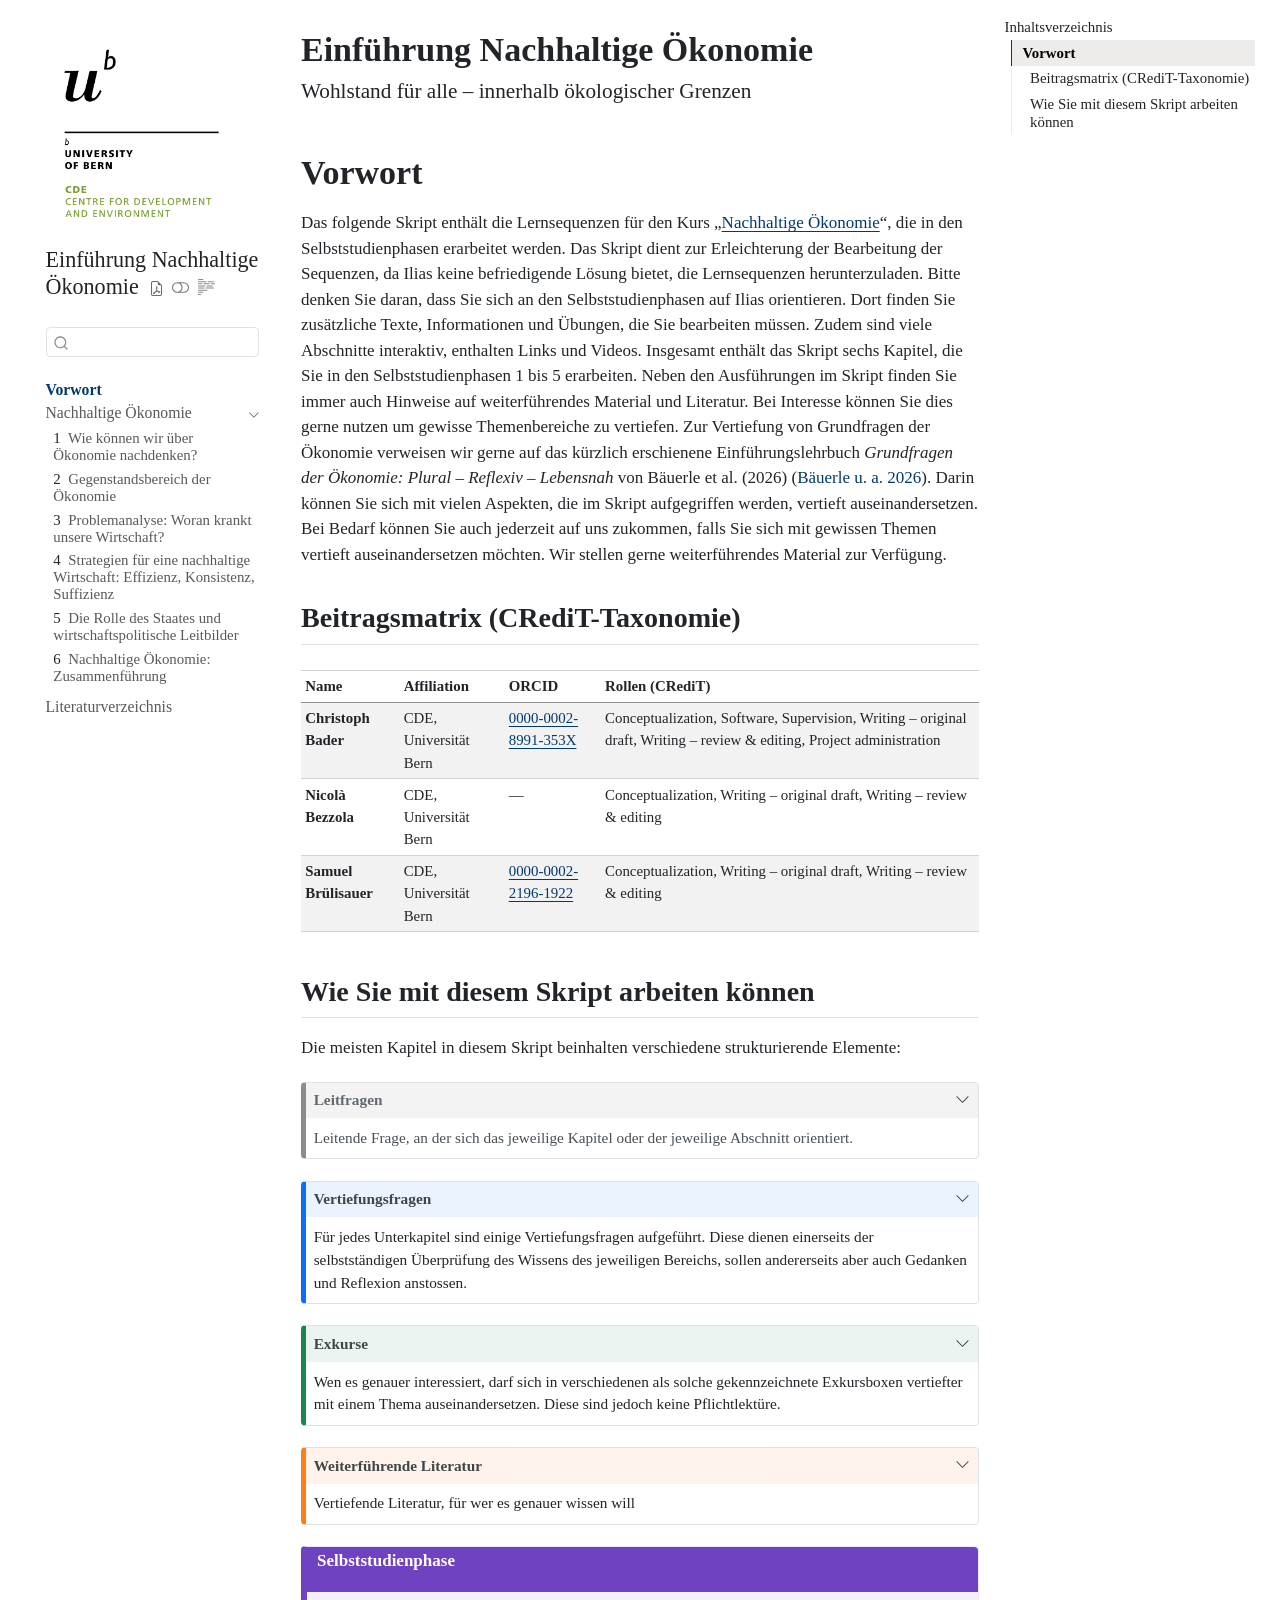
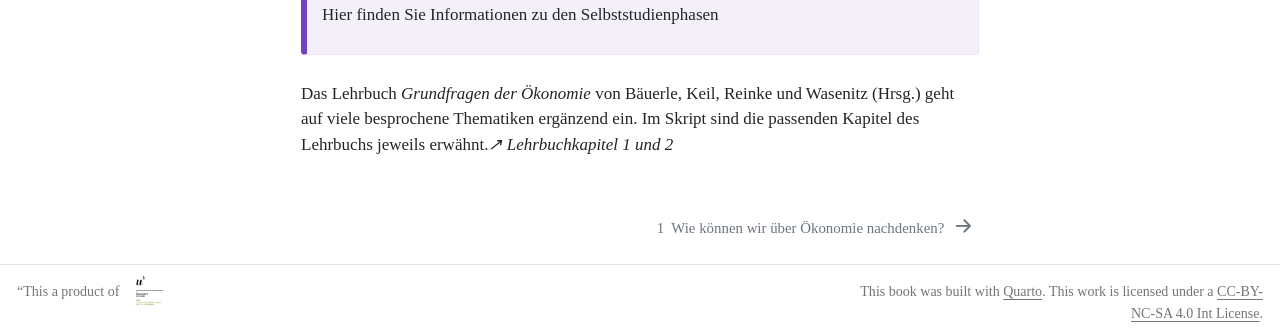
==== docs/index.html @ 86c4bbc0 "Initial" ====
<!DOCTYPE html>
<html xmlns="http://www.w3.org/1999/xhtml" lang="de" xml:lang="de"><head>

<meta charset="utf-8">
<meta name="generator" content="quarto-1.9.38">

<meta name="viewport" content="width=device-width, initial-scale=1.0, user-scalable=yes">


<title>Einführung Nachhaltige Ökonomie</title>
<style>
/* Default styles provided by pandoc.
** See https://pandoc.org/MANUAL.html#variables-for-html for config info.
*/
code{white-space: pre-wrap;}
span.smallcaps{font-variant: small-caps;}
div.columns{display: flex; gap: min(4vw, 1.5em);}
div.column{flex: auto; overflow-x: auto;}
div.hanging-indent{margin-left: 1.5em; text-indent: -1.5em;}
ul.task-list{list-style: none;}
ul.task-list li input[type="checkbox"] {
  width: 0.8em;
  margin: 0 0.8em 0.2em -1em; /* quarto-specific, see https://github.com/quarto-dev/quarto-cli/issues/4556 */ 
  vertical-align: middle;
}
/* CSS for citations */
div.csl-bib-body { }
div.csl-entry {
  clear: both;
}
.hanging-indent div.csl-entry {
  margin-left:2em;
  text-indent:-2em;
}
div.csl-left-margin {
  min-width:2em;
  float:left;
}
div.csl-right-inline {
  margin-left:2em;
  padding-left:1em;
}
div.csl-indent {
  margin-left: 2em;
}</style>


<script src="site_libs/quarto-nav/quarto-nav.js"></script>
<script src="site_libs/quarto-nav/headroom.min.js"></script>
<script src="site_libs/clipboard/clipboard.min.js"></script>
<script src="site_libs/quarto-search/autocomplete.umd.js"></script>
<script src="site_libs/quarto-search/fuse.min.js"></script>
<script src="site_libs/quarto-search/quarto-search.js"></script>
<meta name="quarto:offset" content="./">
<link href="./1_oekonomie-denken/1_intro.html" rel="next">
<link href="./images/cdelogo_e.png" rel="icon" type="image/png">
<script src="site_libs/quarto-html/quarto.js" type="module"></script>
<script src="site_libs/quarto-html/tabsets/tabsets.js" type="module"></script>
<script src="site_libs/quarto-html/popper.min.js"></script>
<script src="site_libs/quarto-html/tippy.umd.min.js"></script>
<script src="site_libs/quarto-html/anchor.min.js"></script>
<link href="site_libs/quarto-html/tippy.css" rel="stylesheet">
<link href="site_libs/quarto-html/quarto-syntax-highlighting-15634bcf2e68342d4ad2dfa704d543f6.css" rel="stylesheet" class="quarto-color-scheme" id="quarto-text-highlighting-styles">
<link href="site_libs/quarto-html/quarto-syntax-highlighting-dark-0a6b7249c26820e032cb0bd839ff02b1.css" rel="stylesheet" class="quarto-color-scheme quarto-color-alternate" id="quarto-text-highlighting-styles">
<link href="site_libs/quarto-html/quarto-syntax-highlighting-15634bcf2e68342d4ad2dfa704d543f6.css" rel="stylesheet" class="quarto-color-scheme-extra" id="quarto-text-highlighting-styles">
<script src="site_libs/bootstrap/bootstrap.min.js"></script>
<link href="site_libs/bootstrap/bootstrap-icons.css" rel="stylesheet">
<link href="site_libs/bootstrap/bootstrap-bd1453fb85cc1d86fb6d12350ad10201.min.css" rel="stylesheet" append-hash="true" class="quarto-color-scheme" id="quarto-bootstrap" data-mode="light">
<link href="site_libs/bootstrap/bootstrap-dark-e8282bee7637e0ceba70fdf198bf2ab0.min.css" rel="stylesheet" append-hash="true" class="quarto-color-scheme quarto-color-alternate" id="quarto-bootstrap" data-mode="dark">
<link href="site_libs/bootstrap/bootstrap-bd1453fb85cc1d86fb6d12350ad10201.min.css" rel="stylesheet" append-hash="true" class="quarto-color-scheme-extra" id="quarto-bootstrap" data-mode="light">
<script id="quarto-search-options" type="application/json">{
  "location": "sidebar",
  "copy-button": false,
  "collapse-after": 3,
  "panel-placement": "start",
  "type": "textbox",
  "limit": 50,
  "keyboard-shortcut": [
    "f",
    "/",
    "s"
  ],
  "show-item-context": false,
  "language": {
    "search-no-results-text": "Keine Treffer",
    "search-matching-documents-text": "Treffer",
    "search-copy-link-title": "Link in die Suche kopieren",
    "search-hide-matches-text": "Zusätzliche Treffer verbergen",
    "search-more-match-text": "weitere Treffer in diesem Dokument",
    "search-more-matches-text": "weitere Treffer in diesem Dokument",
    "search-clear-button-title": "Zurücksetzen",
    "search-text-placeholder": "",
    "search-detached-cancel-button-title": "Abbrechen",
    "search-submit-button-title": "Abschicken",
    "search-label": "Suchen"
  }
}</script>
<script src="site_libs/kePrint-0.0.1/kePrint.js"></script>

<link href="site_libs/lightable-0.0.1/lightable.css" rel="stylesheet">



<link rel="stylesheet" href="webex.css">
</head>

<body class="nav-sidebar floating quarto-light"><script id="quarto-html-before-body" type="application/javascript">
    const toggleBodyColorMode = (bsSheetEl) => {
      const mode = bsSheetEl.getAttribute("data-mode");
      const bodyEl = window.document.querySelector("body");
      if (mode === "dark") {
        bodyEl.classList.add("quarto-dark");
        bodyEl.classList.remove("quarto-light");
      } else {
        bodyEl.classList.add("quarto-light");
        bodyEl.classList.remove("quarto-dark");
      }
    }
    const toggleBodyColorPrimary = () => {
      const bsSheetEl = window.document.querySelector("link#quarto-bootstrap:not([rel=disabled-stylesheet])");
      if (bsSheetEl) {
        toggleBodyColorMode(bsSheetEl);
      }
    }
    const setColorSchemeToggle = (alternate) => {
      const toggles = window.document.querySelectorAll('.quarto-color-scheme-toggle');
      for (let i=0; i < toggles.length; i++) {
        const toggle = toggles[i];
        if (toggle) {
          if (alternate) {
            toggle.classList.add("alternate");
          } else {
            toggle.classList.remove("alternate");
          }
        }
      }
    };
    const toggleColorMode = (alternate) => {
      // Switch the stylesheets
      const primaryStylesheets = window.document.querySelectorAll('link.quarto-color-scheme:not(.quarto-color-alternate)');
      const alternateStylesheets = window.document.querySelectorAll('link.quarto-color-scheme.quarto-color-alternate');
      manageTransitions('#quarto-margin-sidebar .nav-link', false);
      if (alternate) {
        // note: dark is layered on light, we don't disable primary!
        enableStylesheet(alternateStylesheets);
        for (const sheetNode of alternateStylesheets) {
          if (sheetNode.id === "quarto-bootstrap") {
            toggleBodyColorMode(sheetNode);
          }
        }
      } else {
        disableStylesheet(alternateStylesheets);
        enableStylesheet(primaryStylesheets)
        toggleBodyColorPrimary();
      }
      manageTransitions('#quarto-margin-sidebar .nav-link', true);
      // Switch the toggles
      setColorSchemeToggle(alternate)
      // Hack to workaround the fact that safari doesn't
      // properly recolor the scrollbar when toggling (#1455)
      if (navigator.userAgent.indexOf('Safari') > 0 && navigator.userAgent.indexOf('Chrome') == -1) {
        manageTransitions("body", false);
        window.scrollTo(0, 1);
        setTimeout(() => {
          window.scrollTo(0, 0);
          manageTransitions("body", true);
        }, 40);
      }
    }
    const disableStylesheet = (stylesheets) => {
      for (let i=0; i < stylesheets.length; i++) {
        const stylesheet = stylesheets[i];
        stylesheet.rel = 'disabled-stylesheet';
      }
    }
    const enableStylesheet = (stylesheets) => {
      for (let i=0; i < stylesheets.length; i++) {
        const stylesheet = stylesheets[i];
        if(stylesheet.rel !== 'stylesheet') { // for Chrome, which will still FOUC without this check
          stylesheet.rel = 'stylesheet';
        }
      }
    }
    const manageTransitions = (selector, allowTransitions) => {
      const els = window.document.querySelectorAll(selector);
      for (let i=0; i < els.length; i++) {
        const el = els[i];
        if (allowTransitions) {
          el.classList.remove('notransition');
        } else {
          el.classList.add('notransition');
        }
      }
    }
    const isFileUrl = () => {
      return window.location.protocol === 'file:';
    }
    const hasAlternateSentinel = () => {
      let styleSentinel = getColorSchemeSentinel();
      if (styleSentinel !== null) {
        return styleSentinel === "alternate";
      } else {
        return false;
      }
    }
    const setStyleSentinel = (alternate) => {
      const value = alternate ? "alternate" : "default";
      if (!isFileUrl()) {
        window.localStorage.setItem("quarto-color-scheme", value);
      } else {
        localAlternateSentinel = value;
      }
    }
    const getColorSchemeSentinel = () => {
      if (!isFileUrl()) {
        const storageValue = window.localStorage.getItem("quarto-color-scheme");
        return storageValue != null ? storageValue : localAlternateSentinel;
      } else {
        return localAlternateSentinel;
      }
    }
    const toggleGiscusIfUsed = (isAlternate, darkModeDefault) => {
      const baseTheme = document.querySelector('#giscus-base-theme')?.value ?? 'light';
      const alternateTheme = document.querySelector('#giscus-alt-theme')?.value ?? 'dark';
      let newTheme = '';
      if(authorPrefersDark) {
        newTheme = isAlternate ? baseTheme : alternateTheme;
      } else {
        newTheme = isAlternate ? alternateTheme : baseTheme;
      }
      const changeGiscusTheme = () => {
        // From: https://github.com/giscus/giscus/issues/336
        const sendMessage = (message) => {
          const iframe = document.querySelector('iframe.giscus-frame');
          if (!iframe) return;
          iframe.contentWindow.postMessage({ giscus: message }, 'https://giscus.app');
        }
        sendMessage({
          setConfig: {
            theme: newTheme
          }
        });
      }
      const isGiscussLoaded = window.document.querySelector('iframe.giscus-frame') !== null;
      if (isGiscussLoaded) {
        changeGiscusTheme();
      }
    };
    const authorPrefersDark = false;
    const darkModeDefault = authorPrefersDark;
      document.querySelector('link#quarto-text-highlighting-styles.quarto-color-scheme-extra').rel = 'disabled-stylesheet';
      document.querySelector('link#quarto-bootstrap.quarto-color-scheme-extra').rel = 'disabled-stylesheet';
    let localAlternateSentinel = darkModeDefault ? 'alternate' : 'default';
    // Dark / light mode switch
    window.quartoToggleColorScheme = () => {
      // Read the current dark / light value
      let toAlternate = !hasAlternateSentinel();
      toggleColorMode(toAlternate);
      setStyleSentinel(toAlternate);
      toggleGiscusIfUsed(toAlternate, darkModeDefault);
      window.dispatchEvent(new Event('resize'));
    };
    // Switch to dark mode if need be
    if (hasAlternateSentinel()) {
      toggleColorMode(true);
    } else {
      toggleColorMode(false);
    }
  </script>

<div id="quarto-search-results"></div>
  <header id="quarto-header" class="headroom fixed-top">
  <nav class="quarto-secondary-nav">
    <div class="container-fluid d-flex">
      <button type="button" class="quarto-btn-toggle btn" data-bs-toggle="collapse" role="button" data-bs-target=".quarto-sidebar-collapse-item" aria-controls="quarto-sidebar" aria-expanded="false" aria-label="Seitenleiste umschalten" onclick="if (window.quartoToggleHeadroom) { window.quartoToggleHeadroom(); }">
        <i class="bi bi-layout-text-sidebar-reverse"></i>
      </button>
        <nav class="quarto-page-breadcrumbs" aria-label="breadcrumb"><ol class="breadcrumb"><li class="breadcrumb-item"><a href="./index.html">Vorwort</a></li></ol></nav>
        <a class="flex-grow-1" role="navigation" data-bs-toggle="collapse" data-bs-target=".quarto-sidebar-collapse-item" aria-controls="quarto-sidebar" aria-expanded="false" aria-label="Seitenleiste umschalten" onclick="if (window.quartoToggleHeadroom) { window.quartoToggleHeadroom(); }">      
        </a>
      <button type="button" class="btn quarto-search-button" aria-label="Suchen" onclick="window.quartoOpenSearch();">
        <i class="bi bi-search"></i>
      </button>
    </div>
  </nav>
</header>
<!-- content -->
<div id="quarto-content" class="quarto-container page-columns page-rows-contents page-layout-article">
<!-- sidebar -->
  <nav id="quarto-sidebar" class="sidebar collapse collapse-horizontal quarto-sidebar-collapse-item sidebar-navigation floating overflow-auto">
    <div class="pt-lg-2 mt-2 text-left sidebar-header sidebar-header-stacked">
      <a href="./index.html" class="sidebar-logo-link">
      <img src="./images/cdelogo_e.png" alt="" class="sidebar-logo light-content py-0 d-lg-inline d-none">
      <img src="./images/cdelogo_e.png" alt="" class="sidebar-logo dark-content py-0 d-lg-inline d-none">
      </a>
    <div class="sidebar-title mb-0 py-0">
      <a href="./">Einführung Nachhaltige Ökonomie</a> 
        <div class="sidebar-tools-main tools-wide">
    <a href="https://github.com/CDEteaching/Nachhaltig-Wirtschaften/blob/main/pdf/NachhaltigWirtschaften.pdf" title="Kursskript (PDF)" class="quarto-navigation-tool px-1" aria-label="Kursskript (PDF)"><i class="bi bi-file-earmark-pdf"></i></a>
  <a href="" class="quarto-color-scheme-toggle quarto-navigation-tool  px-1" onclick="window.quartoToggleColorScheme(); return false;" title="Dunkelmodus umschalten"><i class="bi"></i></a>
  <a href="" class="quarto-reader-toggle quarto-navigation-tool px-1" onclick="window.quartoToggleReader(); return false;" title="Lesemodus umschalten">
  <div class="quarto-reader-toggle-btn">
  <i class="bi"></i>
  </div>
</a>
</div>
    </div>
      </div>
        <div class="mt-2 flex-shrink-0 align-items-center">
        <div class="sidebar-search">
        <div id="quarto-search" class="" title="Suchen"></div>
        </div>
        </div>
    <div class="sidebar-menu-container"> 
    <ul class="list-unstyled mt-1">
        <li class="sidebar-item">
  <div class="sidebar-item-container"> 
  <a href="./index.html" class="sidebar-item-text sidebar-link active">
 <span class="menu-text">Vorwort</span></a>
  </div>
</li>
        <li class="sidebar-item sidebar-item-section">
      <div class="sidebar-item-container"> 
            <a class="sidebar-item-text sidebar-link text-start" data-bs-toggle="collapse" data-bs-target="#quarto-sidebar-section-1" role="navigation" aria-expanded="true">
 <span class="menu-text">Nachhaltige Ökonomie</span></a>
          <a class="sidebar-item-toggle text-start" data-bs-toggle="collapse" data-bs-target="#quarto-sidebar-section-1" role="navigation" aria-expanded="true" aria-label="Abschnitt umschalten">
            <i class="bi bi-chevron-right ms-2"></i>
          </a> 
      </div>
      <ul id="quarto-sidebar-section-1" class="collapse list-unstyled sidebar-section depth1 show">  
          <li class="sidebar-item">
  <div class="sidebar-item-container"> 
  <a href="./1_oekonomie-denken/1_intro.html" class="sidebar-item-text sidebar-link">
 <span class="menu-text"><span class="chapter-number">1</span>&nbsp; <span class="chapter-title">Wie können wir über Ökonomie nachdenken?</span></span></a>
  </div>
</li>
          <li class="sidebar-item">
  <div class="sidebar-item-container"> 
  <a href="./2_gegenstandsbereich/2_intro.html" class="sidebar-item-text sidebar-link">
 <span class="menu-text"><span class="chapter-number">2</span>&nbsp; <span class="chapter-title">Gegenstandsbereich der Ökonomie</span></span></a>
  </div>
</li>
          <li class="sidebar-item">
  <div class="sidebar-item-container"> 
  <a href="./3_problemanalyse/3_intro.html" class="sidebar-item-text sidebar-link">
 <span class="menu-text"><span class="chapter-number">3</span>&nbsp; <span class="chapter-title">Problemanalyse: Woran krankt unsere Wirtschaft?</span></span></a>
  </div>
</li>
          <li class="sidebar-item">
  <div class="sidebar-item-container"> 
  <a href="./4_strategien/4_intro.html" class="sidebar-item-text sidebar-link">
 <span class="menu-text"><span class="chapter-number">4</span>&nbsp; <span class="chapter-title">Strategien für eine nachhaltige Wirtschaft: Effizienz, Konsistenz, Suffizienz</span></span></a>
  </div>
</li>
          <li class="sidebar-item">
  <div class="sidebar-item-container"> 
  <a href="./5_staat-leitbilder/5_intro.html" class="sidebar-item-text sidebar-link">
 <span class="menu-text"><span class="chapter-number">5</span>&nbsp; <span class="chapter-title">Die Rolle des Staates und wirtschaftspolitische Leitbilder</span></span></a>
  </div>
</li>
          <li class="sidebar-item">
  <div class="sidebar-item-container"> 
  <a href="./6_zusammenfuehrung/6_intro.html" class="sidebar-item-text sidebar-link">
 <span class="menu-text"><span class="chapter-number">6</span>&nbsp; <span class="chapter-title">Nachhaltige Ökonomie: Zusammenführung</span></span></a>
  </div>
</li>
      </ul>
  </li>
        <li class="sidebar-item">
  <div class="sidebar-item-container"> 
  <a href="./references.html" class="sidebar-item-text sidebar-link">
 <span class="menu-text">Literaturverzeichnis</span></a>
  </div>
</li>
    </ul>
    </div>
</nav>
<div id="quarto-sidebar-glass" class="quarto-sidebar-collapse-item" data-bs-toggle="collapse" data-bs-target=".quarto-sidebar-collapse-item"></div>
<!-- margin-sidebar -->
    <div id="quarto-margin-sidebar" class="sidebar margin-sidebar">
        <nav id="TOC" role="doc-toc" class="toc-active">
    <h2 id="toc-title">Inhaltsverzeichnis</h2>
   
  <ul>
  <li><a href="#vorwort" id="toc-vorwort" class="nav-link active" data-scroll-target="#vorwort">Vorwort</a>
  <ul class="collapse">
  <li><a href="#beitragsmatrix-credit-taxonomie" id="toc-beitragsmatrix-credit-taxonomie" class="nav-link" data-scroll-target="#beitragsmatrix-credit-taxonomie">Beitragsmatrix (CRediT-Taxonomie)</a></li>
  <li><a href="#wie-sie-mit-diesem-skript-arbeiten-können" id="toc-wie-sie-mit-diesem-skript-arbeiten-können" class="nav-link" data-scroll-target="#wie-sie-mit-diesem-skript-arbeiten-können">Wie Sie mit diesem Skript arbeiten können</a></li>
  </ul></li>
  </ul>
</nav>
    </div>
<!-- main -->
<main class="content" id="quarto-document-content">


<header id="title-block-header" class="quarto-title-block default">
<div class="quarto-title">
<h1 class="title">Einführung Nachhaltige Ökonomie</h1>
<p class="subtitle lead">Wohlstand für alle – innerhalb ökologischer Grenzen</p>
</div>



<div class="quarto-title-meta">

    
  
    
  </div>
  


</header>


<section id="vorwort" class="level1 unnumbered">
<h1 class="unnumbered">Vorwort</h1>
<p>Das folgende Skript enthält die Lernsequenzen für den Kurs „<a href="https://ilias.unibe.ch/go/crs/3443640">Nachhaltige Ökonomie</a>“, die in den Selbststudienphasen erarbeitet werden. Das Skript dient zur Erleichterung der Bearbeitung der Sequenzen, da Ilias keine befriedigende Lösung bietet, die Lernsequenzen herunterzuladen. Bitte denken Sie daran, dass Sie sich an den Selbststudienphasen auf Ilias orientieren. Dort finden Sie zusätzliche Texte, Informationen und Übungen, die Sie bearbeiten müssen. Zudem sind viele Abschnitte interaktiv, enthalten Links und Videos. Insgesamt enthält das Skript sechs Kapitel, die Sie in den Selbststudienphasen 1 bis 5 erarbeiten. Neben den Ausführungen im Skript finden Sie immer auch Hinweise auf weiterführendes Material und Literatur. Bei Interesse können Sie dies gerne nutzen um gewisse Themenbereiche zu vertiefen. Zur Vertiefung von Grundfragen der Ökonomie verweisen wir gerne auf das kürzlich erschienene Einführungslehrbuch <em>Grundfragen der Ökonomie: Plural – Reflexiv – Lebensnah</em> von Bäuerle et al.&nbsp;(2026) <span class="citation" data-cites="bauerleGrundfragenOkonomie2026">(<a href="references.html#ref-bauerleGrundfragenOkonomie2026" role="doc-biblioref">Bäuerle u.&nbsp;a. 2026</a>)</span>. Darin können Sie sich mit vielen Aspekten, die im Skript aufgegriffen werden, vertieft auseinandersetzen. Bei Bedarf können Sie auch jederzeit auf uns zukommen, falls Sie sich mit gewissen Themen vertieft auseinandersetzen möchten. Wir stellen gerne weiterführendes Material zur Verfügung.</p>
<section id="beitragsmatrix-credit-taxonomie" class="level2 unnumbered">
<h2 class="unnumbered anchored" data-anchor-id="beitragsmatrix-credit-taxonomie">Beitragsmatrix (CRediT-Taxonomie)</h2>
<div class="cell">
<div class="cell-output-display">
<table class="table table-striped table-hover table-condensed caption-top table-sm small">
<thead>
<tr class="header">
<th data-quarto-table-cell-role="th" style="text-align: left; font-weight: bold;">Name</th>
<th data-quarto-table-cell-role="th" style="text-align: left; font-weight: bold;">Affiliation</th>
<th data-quarto-table-cell-role="th" style="text-align: left; font-weight: bold;">ORCID</th>
<th data-quarto-table-cell-role="th" style="text-align: left; font-weight: bold;">Rollen (CRediT)</th>
</tr>
</thead>
<tbody>
<tr class="odd">
<td style="text-align: left; width: NA; font-weight: bold;">Christoph Bader</td>
<td style="text-align: left;">CDE, Universität Bern</td>
<td style="text-align: left;"><a href="https://orcid.org/0000-0002-8991-353X" target="_blank">0000-0002-8991-353X</a></td>
<td style="text-align: left; width: NA;">Conceptualization, Software, Supervision, Writing – original draft, Writing – review &amp; editing, Project administration</td>
</tr>
<tr class="even">
<td style="text-align: left; width: NA; font-weight: bold;">Nicolà Bezzola</td>
<td style="text-align: left;">CDE, Universität Bern</td>
<td style="text-align: left;">—</td>
<td style="text-align: left; width: NA;">Conceptualization, Writing – original draft, Writing – review &amp; editing</td>
</tr>
<tr class="odd">
<td style="text-align: left; width: NA; font-weight: bold;">Samuel Brülisauer</td>
<td style="text-align: left;">CDE, Universität Bern</td>
<td style="text-align: left;"><a href="https://orcid.org/0000-0002-2196-1922" target="_blank">0000-0002-2196-1922</a></td>
<td style="text-align: left; width: NA;">Conceptualization, Writing – original draft, Writing – review &amp; editing</td>
</tr>
</tbody>
</table>
</div>
</div>
</section>
<section id="wie-sie-mit-diesem-skript-arbeiten-können" class="level2">
<h2 class="anchored" data-anchor-id="wie-sie-mit-diesem-skript-arbeiten-können">Wie Sie mit diesem Skript arbeiten können</h2>
<p>Die meisten Kapitel in diesem Skript beinhalten verschiedene strukturierende Elemente:</p>
<div class="leitfrage callout callout-style-default callout-note no-icon callout-titled">
<div class="callout-header d-flex align-content-center" data-bs-toggle="collapse" data-bs-target=".callout-1-contents" aria-controls="callout-1" aria-expanded="true" aria-label="Toggle callout">
<div class="callout-icon-container">
<i class="callout-icon no-icon"></i>
</div>
<div class="callout-title-container flex-fill">
<span class="screen-reader-only">Hinweis</span>Leitfragen
</div>
<div class="callout-btn-toggle d-inline-block border-0 py-1 ps-1 pe-0 float-end"><i class="callout-toggle"></i></div>
</div>
<div id="callout-1" class="callout-1-contents callout-collapse collapse show">
<div class="callout-body-container callout-body">
<p>Leitende Frage, an der sich das jeweilige Kapitel oder der jeweilige Abschnitt orientiert.</p>
</div>
</div>
</div>
<div class="callout callout-style-default callout-note no-icon callout-titled">
<div class="callout-header d-flex align-content-center" data-bs-toggle="collapse" data-bs-target=".callout-2-contents" aria-controls="callout-2" aria-expanded="true" aria-label="Toggle callout">
<div class="callout-icon-container">
<i class="callout-icon no-icon"></i>
</div>
<div class="callout-title-container flex-fill">
<span class="screen-reader-only">Hinweis</span>Vertiefungsfragen
</div>
<div class="callout-btn-toggle d-inline-block border-0 py-1 ps-1 pe-0 float-end"><i class="callout-toggle"></i></div>
</div>
<div id="callout-2" class="callout-2-contents callout-collapse collapse show">
<div class="callout-body-container callout-body">
<p>Für jedes Unterkapitel sind einige Vertiefungsfragen aufgeführt. Diese dienen einerseits der selbstständigen Überprüfung des Wissens des jeweiligen Bereichs, sollen andererseits aber auch Gedanken und Reflexion anstossen.</p>
</div>
</div>
</div>
<div class="callout callout-style-default callout-tip no-icon callout-titled">
<div class="callout-header d-flex align-content-center" data-bs-toggle="collapse" data-bs-target=".callout-3-contents" aria-controls="callout-3" aria-expanded="true" aria-label="Toggle callout">
<div class="callout-icon-container">
<i class="callout-icon no-icon"></i>
</div>
<div class="callout-title-container flex-fill">
<span class="screen-reader-only">Tipp</span>Exkurse
</div>
<div class="callout-btn-toggle d-inline-block border-0 py-1 ps-1 pe-0 float-end"><i class="callout-toggle"></i></div>
</div>
<div id="callout-3" class="callout-3-contents callout-collapse collapse show">
<div class="callout-body-container callout-body">
<p>Wen es genauer interessiert, darf sich in verschiedenen als solche gekennzeichnete Exkursboxen vertiefter mit einem Thema auseinandersetzen. Diese sind jedoch keine Pflichtlektüre.</p>
</div>
</div>
</div>
<div class="callout callout-style-default callout-caution no-icon callout-titled">
<div class="callout-header d-flex align-content-center" data-bs-toggle="collapse" data-bs-target=".callout-4-contents" aria-controls="callout-4" aria-expanded="true" aria-label="Toggle callout">
<div class="callout-icon-container">
<i class="callout-icon no-icon"></i>
</div>
<div class="callout-title-container flex-fill">
<span class="screen-reader-only">Vorsicht</span>Weiterführende Literatur
</div>
<div class="callout-btn-toggle d-inline-block border-0 py-1 ps-1 pe-0 float-end"><i class="callout-toggle"></i></div>
</div>
<div id="callout-4" class="callout-4-contents callout-collapse collapse show">
<div class="callout-body-container callout-body">
<p>Vertiefende Literatur, für wer es genauer wissen will</p>
</div>
</div>
</div>
<div class="selbststudienphase">
<div class="selbststudienphase-header">
<p>Selbststudienphase</p>
</div>
<div class="selbststudienphase-body">
<p>Hier finden Sie Informationen zu den Selbststudienphasen</p>
</div>
</div>
<p>Das Lehrbuch <em>Grundfragen der Ökonomie</em> von Bäuerle, Keil, Reinke und Wasenitz (Hrsg.) geht auf viele besprochene Thematiken ergänzend ein. Im Skript sind die passenden Kapitel des Lehrbuchs jeweils erwähnt.<em>↗ Lehrbuchkapitel 1 und 2</em></p>


<div id="refs" class="references csl-bib-body hanging-indent" role="list" style="display: none">
<div id="ref-bauerleGrundfragenOkonomie2026" class="csl-entry" role="listitem">
Bäuerle, Lukas, Anna Katharina Keil, Rouven Reinke, und Stella Wasenitz, Hrsg. 2026. <em>Grundfragen Der <span>Ökonomie</span></em>. 1. Auflage. Schäffer-Poeschel Verlag.
</div>
</div>
</section>
</section>

</main> <!-- /main -->
<script>



/* definition of content for the buttons */

const webex_buttons = {check_hidden:          "<b>&check;</b>",

                       check_hidden_alt:      "Check answer",

                       check_shown:           "<b>&lsh;</b>",

                       check_shown_alt:       "Hide check",

                       check_of_total:        "/",

                       solution:              "<b>&quest;</b>",

                       solution_alt:          "Correct solution",

                       question_next:         "<b>&#8634;</b>",

                       question_next_alt:     "Next question",

                       question_previous:     "",

                       question_previous_alt: ""}





/* update total correct if #webex-total_correct exists */

update_total_correct = function() {

  console.log("webex: update total_correct");



  document.querySelectorAll(".webex-total_correct").forEach(total => {

    p = total.closest(".webex-box");

    var correct = p.getElementsByClassName("webex-correct").length;

    var solvemes = p.getElementsByClassName("webex-solveme").length;

    var radiogroups = p.getElementsByClassName("webex-radiogroup").length;

    var selects = p.getElementsByClassName("webex-select").length;

    /* no specific class on input node, thus searching via query selector */

    var checkboxgroups = p.querySelectorAll("div[class=webex-checkboxgroup] input[type=checkbox]").length



    /* show number of correct / total number of answers */

    total.innerHTML = correct + "&nbsp;" + webex_buttons.check_of_total + "&nbsp;" + (solvemes + radiogroups + checkboxgroups + selects);

  });

}



/* check answers */

check_func = function() {

  console.log("webex: check answer");



  //var cl = elem.parentElement.classList;

  var cl = this.closest(".webex-box").classList;

  if (cl.contains("unchecked")) {

    cl.remove("unchecked");

    this.innerHTML = webex_buttons.check_shown; //"Hide check";

    if (webex_buttons.check_shown_alt.length > 0) this.setAttribute("title", webex_buttons.check_shown_alt);

  } else {

    cl.add("unchecked");

    this.innerHTML = webex_buttons.check_hidden; //"Check answer";

    if (webex_buttons.check_hidden_alt.length > 0) this.setAttribute("title", webex_buttons.check_hidden_alt);

  }

}



/* helper functions for checking the webex ID */

const id_checker = {"fmt": new RegExp("[g-zG-Z]"),

                    "load": function(e) { return e.getAttribute("id").match("(?<=(-)).*$")[0]; },

                    "eval": new TextEncoder(),

                    "dval": new TextDecoder()}



/* Show/hide correct solution */

solution_func = function() {

  console.log("webex: show/hide solution");



  var div = this.closest(".webex-question").querySelector(".webex-solution");

  var cl = div.classList;



  if (cl.contains("visible")) {

    cl.remove("visible");

  } else {

    cl.add("visible");

  }

}



/* function to check if the real answer is numeric */

convert_to_numeric = function(x) {

  if (typeof x == "string") {

    /* do nothing */

  } else if (x.length == 1) {

    /* take first element */

    x = x[0]

  } else {

    return NaN;

  }



  /* remove spaces for easier parsing */

  x = x.replace(/\s/g, "");



  /* Define patterns for different formats, note that spaces have been removed above */

  const patterns = [

    {regex: /^[+-]?\d+(\.\d{3})*,\d+$/, decimal: ",", thousand: "." },  // Format: "1.100.100.100,3"

    {regex: /^[+-]?\d+(,\d{3})*\.\d+$/, decimal: ".", thousand: "," },  // Format: "1,100,100,100.3"

    {regex: /^[+-]?\d+(\.|\.\d+)?$/, decimal: "." },                    // Format: "1100100100.5" or "1100100100."

    {regex: /^[+-]?\d+(,|,\d+)$/, decimal: "," }                        // Format: "1100100100,5" or "1100100100,"

  ];





  /* testing all regular expressions, convert to float if possible */

  for (const { regex, decimal, thousand } of patterns) {

    if (regex.test(x)) {

      let numeric = x;

      if (thousand) numeric = numeric.replace(new RegExp(`\\${thousand}`, "g"), "");

      numeric = numeric.replace(decimal, ".");

      return parseFloat(numeric);

    }

  }



  /* input of length 1 but none of the known formats, return NaN */

  return NaN;

}



/* Checking webex ID, returns formalsol */

check_id = function(e) {

  /* loading webex ID */

  var id = id_checker["load"](e);



  /* extracting answer */

  let answer = e.dataset.answer;



  /* checking unique id, prepare and return array */

  if (!id_checker["fmt"].test(id)) {

    const a = id_checker["eval"].encode(atob(answer));

    const b = id_checker["eval"].encode(id);

    const res = a.map((byte, index) => byte^b[index % b.length]);

    answer = id_checker["dval"].decode(res);

    /* Replacing &amp; with ' before parsing */

    answer = answer.replaceAll("&apos;", "'");

  }



  return JSON.parse(answer);

}



/* function for checking solveme answers */

solveme_func = function(e) {

  /* avoid that keyup and keychange twice execute this function within nms = 10

   * ms, clearing inputTimer and add timeout */

  console.log("webex: check solveme");



  /* float, precision for checking numeric answers */

  const eps = 0.00000000000001;



  /* get last checked user answer */

  const question = this.closest(".webex-question")



  /* extracting classes */

  var cl = this.classList;

  var my_answer = this.value;



  /* extracting classes */

  var cl = this.classList;



  /* empty answer? Job done */

  if (my_answer == "") {

    cl.remove("webex-correct");

    cl.remove("webex-incorrect");

    return false;

  }



  /* Find closest (parent) webex-question */

  let formalsols = check_id(this)



  /* by default we assume the users' answer is incorrect */

  var user_answer_correct = false;



  /* check if the correct answer is numeric, i.e. if 

   * formalsols is of length 1 containing one single numeric

   * value in a known format, else, NaN is returned */

  const num_formalsol = convert_to_numeric(formalsols);

  const num_my_answer = convert_to_numeric(my_answer);



  /* if the correct answer is numeric (float), the user's answer

   * must also be numeric. If not, it is wrong. Else we can

   * compare floating point numbers */

  if (!isNaN(num_formalsol) && !isNaN(num_my_answer)) {

    /* check if the real answer and the user input are numerically the same;

     * adding 'delta' to avoid precision issues */

    var diff = Math.abs(num_formalsol - num_my_answer);

    if (diff < parseFloat(this.dataset.tol) + eps) { user_answer_correct = true; }



  /* if the question contains regex, a regular expression is used

   * to evaluate the users answer. Allows for multiple regular expressions */

  } else if (cl.contains("regex")) {

    for (let i = 0; i < formalsols.length; i++) {

        let regex = new RegExp(formalsols[i], cl.contains("ignorecase") ? "i" : "");

        if (regex.test(my_answer)) { user_answer_correct = true; break; }

    }



  /* else we evaluate on 'string level', considering the creators preferences

   * regarding set options */

  } else {

    /* modify/prepare answer */

    if (cl.contains("ignorecase")) { my_answer = my_answer.toLowerCase(); }

    if (cl.contains("nospaces"))   { my_answer = my_answer.replace(/ /g, ""); }



    /* if the real answer includes user input - correct */

    if (formalsols.includes(my_answer)) {

      user_answer_correct = true;

  

      // added regex bit

      if (cl.contains("regex")) {

        answer_regex = RegExp(formalsols.join("|"))

        if (answer_regex.test(my_answer)) {

          cl.add("webex-correct");

        }

      }

    }

  }



  if (user_answer_correct) {

      cl.add("webex-correct");

      cl.remove("webex-incorrect");

  } else {

      cl.add("webex-incorrect");

      cl.remove("webex-correct");

  }



  update_total_correct();



}



/* function for checking select answers */

select_func = function(e) {

  console.log("webex: check select");



  var options   = [];

  Array.from(this.querySelectorAll("option")).forEach((option, index) => {

    if (!option.hasAttribute("value") || !option.getAttribute("value") === "blank") {

      options.push(option);

    }

  });



  /* get selected option */

  function get_selected(options) { return options.findIndex(option => option.selected); }

  var option_index = get_selected(options)



  /* loading webex ID */

  var formalsol = check_id(this)



  /* add class for current selection */

  this.classList.remove("webex-incorrect");

  this.classList.remove("webex-correct");

  if (option_index >= 0) {

    this.classList.add(formalsol[option_index] === 1 ? "webex-correct" : "webex-incorrect");

  }



  update_total_correct();

}



/* function for checking radiogroups answers */

radiogroups_func = function(e) {

  console.log("webex: check radiogroups");



  /* get real answer (binary integer array) */

  var id = e.target.getAttribute("name");

  var group = document.querySelector(".webex-radiogroup[id='webex-" + id + "']");

  var formalsol = check_id(group)



  /* check which radiobuttion is selected (user answer) */

  function get_checked(radios) {

    return radios.findIndex(radios => radios.checked);

  }

  var radios = Array.from(group.querySelectorAll("input[type='radio']"))

  var radio_index = get_checked(radios);



  /* remove existing classes */

  radios.forEach(radio => {

    let cl = radio.closest("label").classList

    cl.remove("webex-incorrect");

    cl.remove("webex-correct");

  });



  /* add class for current selection */

  let cl = radios[radio_index].closest("label").classList

  if (formalsol[radio_index] === 1) {

      cl.add("webex-correct");

  } else {

      cl.add("webex-incorrect");

  }



  update_total_correct();

}





/* function for checking checkboxgroups answers */

checkboxgroups_func = function(e) {

  console.log("webex: check checkboxgroups");



  /* get real answer (binary integer array) */

  var group = document.querySelector(".webex-checkboxgroup[id='" + this.id + "']");

  var formalsol = check_id(group);



  /* check which checkbox is checked (user answer) */

  function get_checked(group) {

      const checkboxes = Array.from(group.querySelectorAll("input[type='checkbox']"));

      return checkboxes.reduce((indices, checkbox, index) => {

          if (checkbox.checked) indices.push(index);

          return indices;

      }, []);

  }

  var checks = Array.from(group.querySelectorAll("input[type='checkbox']"));

  var check_index = get_checked(group);



  checks.forEach((e, index) => {

    var label = e.parentNode;

    var ans = formalsol[index];

    if ((e.checked && ans === 1) || (!e.checked && ans === 0)) {

        label.setAttribute("class", "webex-correct")

    } else {

        label.setAttribute("class", "webex-incorrect")

    }

  });



  update_total_correct();

}



/* shuffling array (thanks to stack overflow)

 * If argument x is an integer we create an integer sequence

 * from 0, 1, ..., (x - 1) and return a shuffled version. If

 * the input is an array, we simply shuffle it */

shuffle_array = function(x) {

   if (Number.isInteger(x) && !isNaN(x)) {

     x = Array.from({length: x}, (v, i) => i);

   }

   let shuffled = x.map(value => ({ value, sort: Math.random() }))

        .sort((a, b) => a.sort - b.sort).map(({ value }) => value)

   return shuffled;

}



/* ---------------------------------------------------------

 * ---------------------------------------------------------

 * --------------------------------------------------------- */

window.onload = function() {

  //console.log("webex: onload");



  /* setting up buttons and actions to show/hide answers */

  document.querySelectorAll(".webex-check").forEach(section => {

    section.classList.add("unchecked");



    /* ul to take up the list items with buttons */

    let button_ul = document.createElement("ul");

    button_ul.setAttribute("class", "webex-button-list");

    section.appendChild(button_ul);



    /* button to _check_ if answers given are correct */

    let li_check = document.createElement("li");

    button_ul.appendChild(li_check); /* add list item to ul */

    let btn_check = document.createElement("button");

    btn_check.innerHTML = webex_buttons.check_hidden;  // "Check answer";

    btn_check.setAttribute("class", "webex-button webex-button-check");

    if (webex_buttons.check_hidden_alt.length > 0) btn_check.setAttribute("title", webex_buttons.check_hidden_alt);

    btn_check.onclick = check_func;

    li_check.appendChild(btn_check);



    /* span to show current number of points (when _check_ active) */

    let spn = document.createElement("span");

    spn.classList.add("webex-total_correct");

    li_check.appendChild(spn);



    /* button to show the _solution_ if there is one */

    var has_solution = section.parentNode.querySelectorAll(".webex-solution").length > 0;

    if (has_solution) {

      let li_solution = document.createElement("li");

      button_ul.appendChild(li_solution); /* add list item to ul */

      let btn_solution = document.createElement("button");

      btn_solution.innerHTML = webex_buttons.solution; // "Correct answer";

      btn_solution.setAttribute("class", "webex-button webex-button-solution");

      if (webex_buttons.solution_alt.length > 0) btn_solution.setAttribute("title", webex_buttons.solution_alt);

      btn_solution.onclick = solution_func;

      li_solution.appendChild(btn_solution);

    }



  });



  /* set up webex-solveme inputs */

  document.querySelectorAll(".webex-solveme").forEach(solveme => {

    solveme.setAttribute("autocomplete","off");

    solveme.setAttribute("autocorrect", "off");

    solveme.setAttribute("autocapitalize", "off");

    solveme.setAttribute("spellcheck", "false");

    solveme.value = "";



    /* adjust answer for 'no spaces' (ignore spaces) */

    if (solveme.classList.contains("nospaces")) {

      solveme.dataset.answer = solveme.dataset.answer.replace(/ /g, "");

    }



    /* attach checking function, triggered on key up, change, and when

     * elemnt is out of focus. Only evaluated once by tracking changes

     * via variable solveme_last_user_answer */

    solveme.addEventListener("keyup",  solveme_func);

    solveme.addEventListener("change", solveme_func);

    solveme.addEventListener("blur",   solveme_func);



    /* adding span to show correct/incorrect icon */

    solveme.insertAdjacentHTML("afterend", " <span class='webex-icon'></span>")

  });



  /* set up radiogroups (single choice questions with display = "buttons") */

  document.querySelectorAll(".webex-radiogroup").forEach(radiogroup => {

    radiogroup.onchange = radiogroups_func;

  });



  /* set up checkboxgroups (multiple choice questions with display = "buttons") */

  document.querySelectorAll(".webex-checkboxgroup").forEach(checkboxgroup => {

    checkboxgroup.onchange = checkboxgroups_func;

  });



  /* set up selects (dropdown menus) */

  document.querySelectorAll(".webex-select").forEach(select => {

    select.onchange = select_func;

    /* append webex-icon for correct/incorrect icons */

    var elem = document.createElement("span")

    elem.classList.add("webex-icon")

    select.parentNode.appendChild(elem)

  });



  /* change to next/previous question if multiple are available */

  function handleQuestionClick(group, questions, step) {

    return async function() {

      /* get question order as integer vector */

      let questionOrder = group.dataset.questionOrder.split(",").map(str => parseInt(str));



      /* current question/position */

      let currentPosition = parseInt(group.dataset.currentPosition);



      /* Hide the current question */

      questions.forEach(question => { question.classList.remove("active"); });



      /* Move to the next question index */

      currentPosition = (currentPosition + step) % questionOrder.length;

      if (currentPosition < 0) currentPosition = currentPosition + questionOrder.length



      /* Display the new question */

      questions[questionOrder[currentPosition]].classList.add("active");



      // Update the currentPosition data attribute on the group div

      group.dataset.currentPosition = currentPosition;

    };

  }



  document.querySelectorAll(".webex-group").forEach(group => {

    const questions = Array.from(group.querySelectorAll(".webex-question"));



    /* Create vector with question order. If the webex-group does

     * not have class '.noshuffle' we will randomly shuffle the order */

    let questionOrder = Array.from({length: questions.length}, (v, i) => i);

    if (!group.classList.contains("noshuffle")) {

      questionOrder = shuffle_array(questionOrder);

    }



    /* take start position (if set) or start at 0 */

    const currentPosition = parseInt(group.getAttribute("data-start-position")) || 0;



    /* show the default question for each group */

    questions[questionOrder[currentPosition]].classList.add("active");



    /* store random order of questions as well as current position */

    group.dataset.questionOrder   = questionOrder;

    group.dataset.currentPosition = currentPosition;



    /* find all webex-questions, search for .webex-button-list and

     * populate the list with necessary <li><button>...</button></li> elements */

    questions.forEach(question => {

        let button_ul = question.querySelector("ul.webex-button-list");



        let li_next = document.createElement("li");

        let nextButton = document.createElement("button");

        nextButton.setAttribute("class", "webex-button webex-button-next");

        if (webex_buttons.question_next_alt.length > 0) nextButton.setAttribute("title", webex_buttons.question_next_alt);

        nextButton.innerHTML = webex_buttons.question_next; // "Next question";

        nextButton.addEventListener("click", handleQuestionClick(group, questions, 1));

        li_next.appendChild(nextButton);



        let li_previous = document.createElement("li");

        let previousButton = document.createElement("button");

        previousButton.setAttribute("class", "webex-button webex-button-previous");

        if (webex_buttons.question_previous_alt.length > 0) previousButton.setAttribute("title", webex_buttons.question_previous_alt);

        previousButton.innerHTML = webex_buttons.question_previous; // "Previous question";

        previousButton.addEventListener("click", handleQuestionClick(group, questions, -1));

        li_previous.appendChild(previousButton);



        if (webex_buttons.question_previous.length > 0) button_ul.appendChild(li_previous);

        if (webex_buttons.question_next.length > 0) button_ul.appendChild(li_next);

    });

  });



  /* Development options */

  document.querySelectorAll(".webex-question.check").forEach(question => {

      question.querySelector(".webex-button-check").click()

  });

  document.querySelectorAll(".webex-question.solution").forEach(question => {

      let btn = question.querySelector(".webex-button-solution");

      if (btn !== null) { btn.click(); }

  });



  /* Pre-filling <input> fields */

  document.querySelectorAll(".webex-question.prefill").forEach(question => {

      question.querySelectorAll("input.webex-solveme").forEach(solveme => {

          let x = JSON.parse(solveme.dataset.answer);

          solveme.value = x[0];

          /* Trigger the on change event */

          solveme.dispatchEvent(new Event("change"));

      });



      /* Pre-filling radiogroups, that is for schoice questions */

      question.querySelectorAll(".webex-radiogroup").forEach(radiogroup => {

          let x = JSON.parse(radiogroup.dataset.answer);

          let idx = x.indexOf(1);

          let radios = radiogroup.querySelectorAll('input[type="radio"]');

          radios[idx].checked = true;

          /* Trigger the on change event */

          radios[idx].dispatchEvent(new Event("change", { bubbles: true }));

      });



      /* Pre-filling checkboxgroups, that is for schoice questions w/ dropdown menus */

      question.querySelectorAll(".webex-select").forEach(dropdown => {

          let x = JSON.parse(dropdown.dataset.answer);

          let idx = x.indexOf(1) + 1; /* +1 to skip the first blank option */

          let options = dropdown.querySelectorAll("option");

          options[idx].selected = true;

          /* Trigger the on change event */

          options[idx].dispatchEvent(new Event("change", { bubbles: true }));

      });



      /* Pre-filling checkboxgroups, that is for mchoice questions */

      question.querySelectorAll(".webex-checkboxgroup").forEach(radiogroup => {

          let x = JSON.parse(radiogroup.dataset.answer);

          let checkboxes = radiogroup.querySelectorAll('input[type="checkbox"]');

          for (let i = 0; i < checkboxes.length; i++) {

              checkboxes[i].checked = x[i];

          }

          /* Trigger the on change event */

          checkboxes[0].dispatchEvent(new Event("change", { bubbles: true }));

      });

  });



  /* Show set tolerance (devel option) */

  function calc_width(x, txt, offset = 20) {

      /* We do the following:

       * Create a new span, insert the value we need in the .tolerance

       * input node, and calculate its offsetWidth. Then remove it

       * again; this is just used to calculate the required width. */

      var cwtmp = document.createElement("span");

      x.appendChild(cwtmp);

      cwtmp.innerHTML = txt || "";

      var w = parseInt(cwtmp.getBoundingClientRect().width) + offset;

      cwtmp.remove();

      return w;

  }



  /* If tolerance should be shown (devel option) we calculate:

   * - the width required to properly display the solution

   * - the width required to properly display the tolerance

   * - add a new element to display the tolerance

   * - reduce the width of the solution input box. */

  document.querySelectorAll(".webex-question.tolerance").forEach(question => {

      question.querySelectorAll("input[data-tol]").forEach(elem => {

          var w = null;



          /* Add new element showing the tolerance */

          let tol = document.createElement("input");

          tol.type = "text"; // <inpyt type="text">

          tol.disabled = true; // Disable input element

          tol.classList.add("tolerance"); // Appending class

          tol.value = "Â± " + elem.getAttribute("data-tol");



          /* Add new node */

          elem.parentNode.insertBefore(tol, elem)



          var body     = document.querySelector("body");

          //tol.value = "Â± " + "0.0000007";

          //tol.value = "Â± " + "0.07";

          w    = calc_width(body, tol.value);

          wold = parseInt(elem.getBoundingClientRect().width);

          wmin = calc_width(body, elem.value);



          /* Calculate required width of the 'tolerance' node, and the

           * reduction of the original 'input' node */

          let wnew = Math.max(wmin, wold - w);

          tol.style.width  = w + "px";

          elem.style.width = wnew + "px";

      });

  });



  update_total_correct();

}



</script>
<script id="quarto-html-after-body" type="application/javascript">
  window.document.addEventListener("DOMContentLoaded", function (event) {
    // Ensure there is a toggle, if there isn't float one in the top right
    if (window.document.querySelector('.quarto-color-scheme-toggle') === null) {
      const a = window.document.createElement('a');
      a.classList.add('top-right');
      a.classList.add('quarto-color-scheme-toggle');
      a.href = "";
      a.onclick = function() { try { window.quartoToggleColorScheme(); } catch {} return false; };
      const i = window.document.createElement("i");
      i.classList.add('bi');
      a.appendChild(i);
      window.document.body.appendChild(a);
    }
    setColorSchemeToggle(hasAlternateSentinel())
    const icon = "";
    const anchorJS = new window.AnchorJS();
    anchorJS.options = {
      placement: 'right',
      icon: icon
    };
    anchorJS.add('.anchored');
    const isCodeAnnotation = (el) => {
      for (const clz of el.classList) {
        if (clz.startsWith('code-annotation-')) {                     
          return true;
        }
      }
      return false;
    }
    const onCopySuccess = function(e) {
      // button target
      const button = e.trigger;
      // don't keep focus
      button.blur();
      // flash "checked"
      button.classList.add('code-copy-button-checked');
      var currentTitle = button.getAttribute("title");
      button.setAttribute("title", "Kopiert");
      let tooltip;
      if (window.bootstrap) {
        button.setAttribute("data-bs-toggle", "tooltip");
        button.setAttribute("data-bs-placement", "left");
        button.setAttribute("data-bs-title", "Kopiert");
        tooltip = new bootstrap.Tooltip(button, 
          { trigger: "manual", 
            customClass: "code-copy-button-tooltip",
            offset: [0, -8]});
        tooltip.show();    
      }
      setTimeout(function() {
        if (tooltip) {
          tooltip.hide();
          button.removeAttribute("data-bs-title");
          button.removeAttribute("data-bs-toggle");
          button.removeAttribute("data-bs-placement");
        }
        button.setAttribute("title", currentTitle);
        button.classList.remove('code-copy-button-checked');
      }, 1000);
      // clear code selection
      e.clearSelection();
    }
    const getTextToCopy = function(trigger) {
      const outerScaffold = trigger.parentElement.cloneNode(true);
      const codeEl = outerScaffold.querySelector('code');
      for (const childEl of codeEl.children) {
        if (isCodeAnnotation(childEl)) {
          childEl.remove();
        }
      }
      return codeEl.innerText;
    }
    const clipboard = new window.ClipboardJS('.code-copy-button:not([data-in-quarto-modal])', {
      text: getTextToCopy
    });
    clipboard.on('success', onCopySuccess);
    if (window.document.getElementById('quarto-embedded-source-code-modal')) {
      const clipboardModal = new window.ClipboardJS('.code-copy-button[data-in-quarto-modal]', {
        text: getTextToCopy,
        container: window.document.getElementById('quarto-embedded-source-code-modal')
      });
      clipboardModal.on('success', onCopySuccess);
    }
      var localhostRegex = new RegExp(/^(?:http|https):\/\/localhost\:?[0-9]*\//);
      var mailtoRegex = new RegExp(/^mailto:/);
        var filterRegex = new RegExp('/' + window.location.host + '/');
      var isInternal = (href) => {
          return filterRegex.test(href) || localhostRegex.test(href) || mailtoRegex.test(href);
      }
      // Inspect non-navigation links and adorn them if external
     var links = window.document.querySelectorAll('a[href]:not(.nav-link):not(.navbar-brand):not(.toc-action):not(.sidebar-link):not(.sidebar-item-toggle):not(.pagination-link):not(.no-external):not([aria-hidden]):not(.dropdown-item):not(.quarto-navigation-tool):not(.about-link)');
      for (var i=0; i<links.length; i++) {
        const link = links[i];
        if (!isInternal(link.href)) {
          // undo the damage that might have been done by quarto-nav.js in the case of
          // links that we want to consider external
          if (link.dataset.originalHref !== undefined) {
            link.href = link.dataset.originalHref;
          }
        }
      }
    function tippyHover(el, contentFn, onTriggerFn, onUntriggerFn) {
      const config = {
        allowHTML: true,
        maxWidth: 500,
        delay: 100,
        arrow: false,
        appendTo: function(el) {
            return el.parentElement;
        },
        interactive: true,
        interactiveBorder: 10,
        theme: 'quarto',
        placement: 'bottom-start',
      };
      if (contentFn) {
        config.content = contentFn;
      }
      if (onTriggerFn) {
        config.onTrigger = onTriggerFn;
      }
      if (onUntriggerFn) {
        config.onUntrigger = onUntriggerFn;
      }
      window.tippy(el, config); 
    }
    const noterefs = window.document.querySelectorAll('a[role="doc-noteref"]');
    for (var i=0; i<noterefs.length; i++) {
      const ref = noterefs[i];
      tippyHover(ref, function() {
        // use id or data attribute instead here
        let href = ref.getAttribute('data-footnote-href') || ref.getAttribute('href');
        try { href = new URL(href).hash; } catch {}
        const id = href.replace(/^#\/?/, "");
        const note = window.document.getElementById(id);
        if (note) {
          return note.innerHTML;
        } else {
          return "";
        }
      });
    }
    const xrefs = window.document.querySelectorAll('a.quarto-xref');
    const processXRef = (id, note) => {
      // Strip column container classes
      const stripColumnClz = (el) => {
        el.classList.remove("page-full", "page-columns");
        if (el.children) {
          for (const child of el.children) {
            stripColumnClz(child);
          }
        }
      }
      stripColumnClz(note)
      if (id === null || id.startsWith('sec-')) {
        // Special case sections, only their first couple elements
        const container = document.createElement("div");
        if (note.children && note.children.length > 2) {
          container.appendChild(note.children[0].cloneNode(true));
          for (let i = 1; i < note.children.length; i++) {
            const child = note.children[i];
            if (child.tagName === "P" && child.innerText === "") {
              continue;
            } else {
              container.appendChild(child.cloneNode(true));
              break;
            }
          }
          if (window.Quarto?.typesetMath) {
            window.Quarto.typesetMath(container);
          }
          return container.innerHTML
        } else {
          if (window.Quarto?.typesetMath) {
            window.Quarto.typesetMath(note);
          }
          return note.innerHTML;
        }
      } else {
        // Remove any anchor links if they are present
        const anchorLink = note.querySelector('a.anchorjs-link');
        if (anchorLink) {
          anchorLink.remove();
        }
        if (window.Quarto?.typesetMath) {
          window.Quarto.typesetMath(note);
        }
        if (note.classList.contains("callout")) {
          return note.outerHTML;
        } else {
          return note.innerHTML;
        }
      }
    }
    for (var i=0; i<xrefs.length; i++) {
      const xref = xrefs[i];
      tippyHover(xref, undefined, function(instance) {
        instance.disable();
        let url = xref.getAttribute('href');
        let hash = undefined; 
        if (url.startsWith('#')) {
          hash = url;
        } else {
          try { hash = new URL(url).hash; } catch {}
        }
        if (hash) {
          const id = hash.replace(/^#\/?/, "");
          const note = window.document.getElementById(id);
          if (note !== null) {
            try {
              const html = processXRef(id, note.cloneNode(true));
              instance.setContent(html);
            } finally {
              instance.enable();
              instance.show();
            }
          } else {
            // See if we can fetch this
            fetch(url.split('#')[0])
            .then(res => res.text())
            .then(html => {
              const parser = new DOMParser();
              const htmlDoc = parser.parseFromString(html, "text/html");
              const note = htmlDoc.getElementById(id);
              if (note !== null) {
                const html = processXRef(id, note);
                instance.setContent(html);
              } 
            }).finally(() => {
              instance.enable();
              instance.show();
            });
          }
        } else {
          // See if we can fetch a full url (with no hash to target)
          // This is a special case and we should probably do some content thinning / targeting
          fetch(url)
          .then(res => res.text())
          .then(html => {
            const parser = new DOMParser();
            const htmlDoc = parser.parseFromString(html, "text/html");
            const note = htmlDoc.querySelector('main.content');
            if (note !== null) {
              // This should only happen for chapter cross references
              // (since there is no id in the URL)
              // remove the first header
              if (note.children.length > 0 && note.children[0].tagName === "HEADER") {
                note.children[0].remove();
              }
              const html = processXRef(null, note);
              instance.setContent(html);
            } 
          }).finally(() => {
            instance.enable();
            instance.show();
          });
        }
      }, function(instance) {
      });
    }
        let selectedAnnoteEl;
        const selectorForAnnotation = ( cell, annotation) => {
          let cellAttr = 'data-code-cell="' + cell + '"';
          let lineAttr = 'data-code-annotation="' +  annotation + '"';
          const selector = 'span[' + cellAttr + '][' + lineAttr + ']';
          return selector;
        }
        const selectCodeLines = (annoteEl) => {
          const doc = window.document;
          const targetCell = annoteEl.getAttribute("data-target-cell");
          const targetAnnotation = annoteEl.getAttribute("data-target-annotation");
          const annoteSpan = window.document.querySelector(selectorForAnnotation(targetCell, targetAnnotation));
          const lines = annoteSpan.getAttribute("data-code-lines").split(",");
          const lineIds = lines.map((line) => {
            return targetCell + "-" + line;
          })
          let top = null;
          let height = null;
          let parent = null;
          if (lineIds.length > 0) {
              //compute the position of the single el (top and bottom and make a div)
              const el = window.document.getElementById(lineIds[0]);
              top = el.offsetTop;
              height = el.offsetHeight;
              parent = el.parentElement.parentElement;
            if (lineIds.length > 1) {
              const lastEl = window.document.getElementById(lineIds[lineIds.length - 1]);
              const bottom = lastEl.offsetTop + lastEl.offsetHeight;
              height = bottom - top;
            }
            if (top !== null && height !== null && parent !== null) {
              // cook up a div (if necessary) and position it 
              let div = window.document.getElementById("code-annotation-line-highlight");
              if (div === null) {
                div = window.document.createElement("div");
                div.setAttribute("id", "code-annotation-line-highlight");
                div.style.position = 'absolute';
                parent.appendChild(div);
              }
              div.style.top = top - 2 + "px";
              div.style.height = height + 4 + "px";
              div.style.left = 0;
              let gutterDiv = window.document.getElementById("code-annotation-line-highlight-gutter");
              if (gutterDiv === null) {
                gutterDiv = window.document.createElement("div");
                gutterDiv.setAttribute("id", "code-annotation-line-highlight-gutter");
                gutterDiv.style.position = 'absolute';
                const codeCell = window.document.getElementById(targetCell);
                const gutter = codeCell.querySelector('.code-annotation-gutter');
                gutter.appendChild(gutterDiv);
              }
              gutterDiv.style.top = top - 2 + "px";
              gutterDiv.style.height = height + 4 + "px";
            }
            selectedAnnoteEl = annoteEl;
          }
        };
        const unselectCodeLines = () => {
          const elementsIds = ["code-annotation-line-highlight", "code-annotation-line-highlight-gutter"];
          elementsIds.forEach((elId) => {
            const div = window.document.getElementById(elId);
            if (div) {
              div.remove();
            }
          });
          selectedAnnoteEl = undefined;
        };
          // Handle positioning of the toggle
      window.addEventListener(
        "resize",
        throttle(() => {
          elRect = undefined;
          if (selectedAnnoteEl) {
            selectCodeLines(selectedAnnoteEl);
          }
        }, 10)
      );
      function throttle(fn, ms) {
      let throttle = false;
      let timer;
        return (...args) => {
          if(!throttle) { // first call gets through
              fn.apply(this, args);
              throttle = true;
          } else { // all the others get throttled
              if(timer) clearTimeout(timer); // cancel #2
              timer = setTimeout(() => {
                fn.apply(this, args);
                timer = throttle = false;
              }, ms);
          }
        };
      }
        // Attach click handler to the DT
        const annoteDls = window.document.querySelectorAll('dt[data-target-cell]');
        for (const annoteDlNode of annoteDls) {
          annoteDlNode.addEventListener('click', (event) => {
            const clickedEl = event.target;
            if (clickedEl !== selectedAnnoteEl) {
              unselectCodeLines();
              const activeEl = window.document.querySelector('dt[data-target-cell].code-annotation-active');
              if (activeEl) {
                activeEl.classList.remove('code-annotation-active');
              }
              selectCodeLines(clickedEl);
              clickedEl.classList.add('code-annotation-active');
            } else {
              // Unselect the line
              unselectCodeLines();
              clickedEl.classList.remove('code-annotation-active');
            }
          });
        }
    const findCites = (el) => {
      const parentEl = el.parentElement;
      if (parentEl) {
        const cites = parentEl.dataset.cites;
        if (cites) {
          return {
            el,
            cites: cites.split(' ')
          };
        } else {
          return findCites(el.parentElement)
        }
      } else {
        return undefined;
      }
    };
    var bibliorefs = window.document.querySelectorAll('a[role="doc-biblioref"]');
    for (var i=0; i<bibliorefs.length; i++) {
      const ref = bibliorefs[i];
      const citeInfo = findCites(ref);
      if (citeInfo) {
        tippyHover(citeInfo.el, function() {
          var popup = window.document.createElement('div');
          citeInfo.cites.forEach(function(cite) {
            var citeDiv = window.document.createElement('div');
            citeDiv.classList.add('hanging-indent');
            citeDiv.classList.add('csl-entry');
            var biblioDiv = window.document.getElementById('ref-' + cite);
            if (biblioDiv) {
              citeDiv.innerHTML = biblioDiv.innerHTML;
            }
            popup.appendChild(citeDiv);
          });
          return popup.innerHTML;
        });
      }
    }
  });
  </script>
<nav class="page-navigation">
  <div class="nav-page nav-page-previous">
  </div>
  <div class="nav-page nav-page-next">
      <a href="./1_oekonomie-denken/1_intro.html" class="pagination-link" aria-label="Wie können wir über Ökonomie nachdenken?">
        <span class="nav-page-text"><span class="chapter-number">1</span>&nbsp; <span class="chapter-title">Wie können wir über Ökonomie nachdenken?</span></span> <i class="bi bi-arrow-right-short"></i>
      </a>
  </div>
</nav>
</div> <!-- /content -->
<footer class="footer">
  <div class="nav-footer">
    <div class="nav-footer-left">
<p>“This a product of <a href="www.cde.unibe.ch/"><img src=".\images/cdelogo_e.png" class="img-fluid" style="width: auto; height: 35px; padding-left: 10px; padding-right: 10px; margin-bottom:5px;"></a></p>
</div>   
    <div class="nav-footer-center">
      &nbsp;
    </div>
    <div class="nav-footer-right">
<p>This book was built with <a href="https://quarto.org/">Quarto</a>. This work is licensed under a <a href="https://creativecommons.org/licenses/by-nc-sa/4.0/">CC-BY-NC-SA 4.0 Int License</a>.</p>
</div>
  </div>
</footer>




</body></html>
---- docs/site_libs/quarto-html/tippy.css ----
.tippy-box[data-animation=fade][data-state=hidden]{opacity:0}[data-tippy-root]{max-width:calc(100vw - 10px)}.tippy-box{position:relative;background-color:#333;color:#fff;border-radius:4px;font-size:14px;line-height:1.4;white-space:normal;outline:0;transition-property:transform,visibility,opacity}.tippy-box[data-placement^=top]>.tippy-arrow{bottom:0}.tippy-box[data-placement^=top]>.tippy-arrow:before{bottom:-7px;left:0;border-width:8px 8px 0;border-top-color:initial;transform-origin:center top}.tippy-box[data-placement^=bottom]>.tippy-arrow{top:0}.tippy-box[data-placement^=bottom]>.tippy-arrow:before{top:-7px;left:0;border-width:0 8px 8px;border-bottom-color:initial;transform-origin:center bottom}.tippy-box[data-placement^=left]>.tippy-arrow{right:0}.tippy-box[data-placement^=left]>.tippy-arrow:before{border-width:8px 0 8px 8px;border-left-color:initial;right:-7px;transform-origin:center left}.tippy-box[data-placement^=right]>.tippy-arrow{left:0}.tippy-box[data-placement^=right]>.tippy-arrow:before{left:-7px;border-width:8px 8px 8px 0;border-right-color:initial;transform-origin:center right}.tippy-box[data-inertia][data-state=visible]{transition-timing-function:cubic-bezier(.54,1.5,.38,1.11)}.tippy-arrow{width:16px;height:16px;color:#333}.tippy-arrow:before{content:"";position:absolute;border-color:transparent;border-style:solid}.tippy-content{position:relative;padding:5px 9px;z-index:1}
---- docs/site_libs/quarto-html/quarto-syntax-highlighting-15634bcf2e68342d4ad2dfa704d543f6.css ----
/* quarto syntax highlight colors */
:root {
  --quarto-hl-ot-color: #003B4F;
  --quarto-hl-at-color: #657422;
  --quarto-hl-ss-color: #20794D;
  --quarto-hl-an-color: #5E5E5E;
  --quarto-hl-fu-color: #4758AB;
  --quarto-hl-st-color: #20794D;
  --quarto-hl-cf-color: #003B4F;
  --quarto-hl-op-color: #5E5E5E;
  --quarto-hl-er-color: #AD0000;
  --quarto-hl-bn-color: #AD0000;
  --quarto-hl-al-color: #AD0000;
  --quarto-hl-va-color: #111111;
  --quarto-hl-bu-color: inherit;
  --quarto-hl-ex-color: inherit;
  --quarto-hl-pp-color: #AD0000;
  --quarto-hl-in-color: #5E5E5E;
  --quarto-hl-vs-color: #20794D;
  --quarto-hl-wa-color: #5E5E5E;
  --quarto-hl-do-color: #5E5E5E;
  --quarto-hl-im-color: #00769E;
  --quarto-hl-ch-color: #20794D;
  --quarto-hl-dt-color: #AD0000;
  --quarto-hl-fl-color: #AD0000;
  --quarto-hl-co-color: #5E5E5E;
  --quarto-hl-cv-color: #5E5E5E;
  --quarto-hl-cn-color: #8f5902;
  --quarto-hl-sc-color: #5E5E5E;
  --quarto-hl-dv-color: #AD0000;
  --quarto-hl-kw-color: #003B4F;
}

/* other quarto variables */
:root {
  --quarto-font-monospace: SFMono-Regular, Menlo, Monaco, Consolas, "Liberation Mono", "Courier New", monospace;
}

/* syntax highlight based on Pandoc's rules */
pre > code.sourceCode > span {
  color: #003B4F;
}

code.sourceCode > span {
  color: #003B4F;
}

div.sourceCode,
div.sourceCode pre.sourceCode {
  color: #003B4F;
}

/* Normal */
code span {
  color: #003B4F;
}

/* Alert */
code span.al {
  color: #AD0000;
  font-style: inherit;
}

/* Annotation */
code span.an {
  color: #5E5E5E;
  font-style: inherit;
}

/* Attribute */
code span.at {
  color: #657422;
  font-style: inherit;
}

/* BaseN */
code span.bn {
  color: #AD0000;
  font-style: inherit;
}

/* BuiltIn */
code span.bu {
  font-style: inherit;
}

/* ControlFlow */
code span.cf {
  color: #003B4F;
  font-weight: bold;
  font-style: inherit;
}

/* Char */
code span.ch {
  color: #20794D;
  font-style: inherit;
}

/* Constant */
code span.cn {
  color: #8f5902;
  font-style: inherit;
}

/* Comment */
code span.co {
  color: #5E5E5E;
  font-style: inherit;
}

/* CommentVar */
code span.cv {
  color: #5E5E5E;
  font-style: italic;
}

/* Documentation */
code span.do {
  color: #5E5E5E;
  font-style: italic;
}

/* DataType */
code span.dt {
  color: #AD0000;
  font-style: inherit;
}

/* DecVal */
code span.dv {
  color: #AD0000;
  font-style: inherit;
}

/* Error */
code span.er {
  color: #AD0000;
  font-style: inherit;
}

/* Extension */
code span.ex {
  font-style: inherit;
}

/* Float */
code span.fl {
  color: #AD0000;
  font-style: inherit;
}

/* Function */
code span.fu {
  color: #4758AB;
  font-style: inherit;
}

/* Import */
code span.im {
  color: #00769E;
  font-style: inherit;
}

/* Information */
code span.in {
  color: #5E5E5E;
  font-style: inherit;
}

/* Keyword */
code span.kw {
  color: #003B4F;
  font-weight: bold;
  font-style: inherit;
}

/* Operator */
code span.op {
  color: #5E5E5E;
  font-style: inherit;
}

/* Other */
code span.ot {
  color: #003B4F;
  font-style: inherit;
}

/* Preprocessor */
code span.pp {
  color: #AD0000;
  font-style: inherit;
}

/* SpecialChar */
code span.sc {
  color: #5E5E5E;
  font-style: inherit;
}

/* SpecialString */
code span.ss {
  color: #20794D;
  font-style: inherit;
}

/* String */
code span.st {
  color: #20794D;
  font-style: inherit;
}

/* Variable */
code span.va {
  color: #111111;
  font-style: inherit;
}

/* VerbatimString */
code span.vs {
  color: #20794D;
  font-style: inherit;
}

/* Warning */
code span.wa {
  color: #5E5E5E;
  font-style: italic;
}

.prevent-inlining {
  content: "</";
}

/*# sourceMappingURL=f23921c56f73e400b49028c9186a1aa0.css.map */
---- docs/site_libs/quarto-html/quarto-syntax-highlighting-dark-0a6b7249c26820e032cb0bd839ff02b1.css ----
/* quarto syntax highlight colors */
:root {
  --quarto-hl-al-color: #f07178;
  --quarto-hl-an-color: #d4d0ab;
  --quarto-hl-at-color: #00e0e0;
  --quarto-hl-bn-color: #d4d0ab;
  --quarto-hl-bu-color: #abe338;
  --quarto-hl-ch-color: #abe338;
  --quarto-hl-co-color: #f8f8f2;
  --quarto-hl-cv-color: #ffd700;
  --quarto-hl-cn-color: #ffd700;
  --quarto-hl-cf-color: #ffa07a;
  --quarto-hl-dt-color: #ffa07a;
  --quarto-hl-dv-color: #d4d0ab;
  --quarto-hl-do-color: #f8f8f2;
  --quarto-hl-er-color: #f07178;
  --quarto-hl-ex-color: #00e0e0;
  --quarto-hl-fl-color: #d4d0ab;
  --quarto-hl-fu-color: #ffa07a;
  --quarto-hl-im-color: #abe338;
  --quarto-hl-in-color: #d4d0ab;
  --quarto-hl-kw-color: #ffa07a;
  --quarto-hl-op-color: #ffa07a;
  --quarto-hl-ot-color: #00e0e0;
  --quarto-hl-pp-color: #dcc6e0;
  --quarto-hl-re-color: #00e0e0;
  --quarto-hl-sc-color: #abe338;
  --quarto-hl-ss-color: #abe338;
  --quarto-hl-st-color: #abe338;
  --quarto-hl-va-color: #00e0e0;
  --quarto-hl-vs-color: #abe338;
  --quarto-hl-wa-color: #dcc6e0;
}

/* other quarto variables */
:root {
  --quarto-font-monospace: SFMono-Regular, Menlo, Monaco, Consolas, "Liberation Mono", "Courier New", monospace;
}

/* syntax highlight based on Pandoc's rules */
pre > code.sourceCode > span {
  color: #f8f8f2;
}

code.sourceCode > span {
  color: #f8f8f2;
}

div.sourceCode,
div.sourceCode pre.sourceCode {
  color: #f8f8f2;
}

/* Normal */
code span {
  color: #f8f8f2;
}

/* Alert */
code span.al {
  color: #f07178;
}

/* Annotation */
code span.an {
  color: #d4d0ab;
}

/* Attribute */
code span.at {
  color: #00e0e0;
}

/* BaseN */
code span.bn {
  color: #d4d0ab;
}

/* BuiltIn */
code span.bu {
  color: #abe338;
}

/* ControlFlow */
code span.cf {
  font-weight: bold;
  color: #ffa07a;
}

/* Char */
code span.ch {
  color: #abe338;
}

/* Constant */
code span.cn {
  color: #ffd700;
}

/* Comment */
code span.co {
  font-style: italic;
  color: #f8f8f2;
}

/* CommentVar */
code span.cv {
  color: #ffd700;
}

/* Documentation */
code span.do {
  color: #f8f8f2;
}

/* DataType */
code span.dt {
  color: #ffa07a;
}

/* DecVal */
code span.dv {
  color: #d4d0ab;
}

/* Error */
code span.er {
  color: #f07178;
  text-decoration: underline;
}

/* Extension */
code span.ex {
  font-weight: bold;
  color: #00e0e0;
}

/* Float */
code span.fl {
  color: #d4d0ab;
}

/* Function */
code span.fu {
  color: #ffa07a;
}

/* Import */
code span.im {
  color: #abe338;
}

/* Information */
code span.in {
  color: #d4d0ab;
}

/* Keyword */
code span.kw {
  font-weight: bold;
  color: #ffa07a;
}

/* Operator */
code span.op {
  color: #ffa07a;
}

/* Other */
code span.ot {
  color: #00e0e0;
}

/* Preprocessor */
code span.pp {
  color: #dcc6e0;
}

/* RegionMarker */
code span.re {
  background-color: #f8f8f2;
  color: #00e0e0;
}

/* SpecialChar */
code span.sc {
  color: #abe338;
}

/* SpecialString */
code span.ss {
  color: #abe338;
}

/* String */
code span.st {
  color: #abe338;
}

/* Variable */
code span.va {
  color: #00e0e0;
}

/* VerbatimString */
code span.vs {
  color: #abe338;
}

/* Warning */
code span.wa {
  color: #dcc6e0;
}

.prevent-inlining {
  content: "</";
}

/*# sourceMappingURL=175367c052bafc98bd680af3479823f0.css.map */
---- docs/site_libs/quarto-html/quarto-syntax-highlighting-15634bcf2e68342d4ad2dfa704d543f6.css ----
/* quarto syntax highlight colors */
:root {
  --quarto-hl-ot-color: #003B4F;
  --quarto-hl-at-color: #657422;
  --quarto-hl-ss-color: #20794D;
  --quarto-hl-an-color: #5E5E5E;
  --quarto-hl-fu-color: #4758AB;
  --quarto-hl-st-color: #20794D;
  --quarto-hl-cf-color: #003B4F;
  --quarto-hl-op-color: #5E5E5E;
  --quarto-hl-er-color: #AD0000;
  --quarto-hl-bn-color: #AD0000;
  --quarto-hl-al-color: #AD0000;
  --quarto-hl-va-color: #111111;
  --quarto-hl-bu-color: inherit;
  --quarto-hl-ex-color: inherit;
  --quarto-hl-pp-color: #AD0000;
  --quarto-hl-in-color: #5E5E5E;
  --quarto-hl-vs-color: #20794D;
  --quarto-hl-wa-color: #5E5E5E;
  --quarto-hl-do-color: #5E5E5E;
  --quarto-hl-im-color: #00769E;
  --quarto-hl-ch-color: #20794D;
  --quarto-hl-dt-color: #AD0000;
  --quarto-hl-fl-color: #AD0000;
  --quarto-hl-co-color: #5E5E5E;
  --quarto-hl-cv-color: #5E5E5E;
  --quarto-hl-cn-color: #8f5902;
  --quarto-hl-sc-color: #5E5E5E;
  --quarto-hl-dv-color: #AD0000;
  --quarto-hl-kw-color: #003B4F;
}

/* other quarto variables */
:root {
  --quarto-font-monospace: SFMono-Regular, Menlo, Monaco, Consolas, "Liberation Mono", "Courier New", monospace;
}

/* syntax highlight based on Pandoc's rules */
pre > code.sourceCode > span {
  color: #003B4F;
}

code.sourceCode > span {
  color: #003B4F;
}

div.sourceCode,
div.sourceCode pre.sourceCode {
  color: #003B4F;
}

/* Normal */
code span {
  color: #003B4F;
}

/* Alert */
code span.al {
  color: #AD0000;
  font-style: inherit;
}

/* Annotation */
code span.an {
  color: #5E5E5E;
  font-style: inherit;
}

/* Attribute */
code span.at {
  color: #657422;
  font-style: inherit;
}

/* BaseN */
code span.bn {
  color: #AD0000;
  font-style: inherit;
}

/* BuiltIn */
code span.bu {
  font-style: inherit;
}

/* ControlFlow */
code span.cf {
  color: #003B4F;
  font-weight: bold;
  font-style: inherit;
}

/* Char */
code span.ch {
  color: #20794D;
  font-style: inherit;
}

/* Constant */
code span.cn {
  color: #8f5902;
  font-style: inherit;
}

/* Comment */
code span.co {
  color: #5E5E5E;
  font-style: inherit;
}

/* CommentVar */
code span.cv {
  color: #5E5E5E;
  font-style: italic;
}

/* Documentation */
code span.do {
  color: #5E5E5E;
  font-style: italic;
}

/* DataType */
code span.dt {
  color: #AD0000;
  font-style: inherit;
}

/* DecVal */
code span.dv {
  color: #AD0000;
  font-style: inherit;
}

/* Error */
code span.er {
  color: #AD0000;
  font-style: inherit;
}

/* Extension */
code span.ex {
  font-style: inherit;
}

/* Float */
code span.fl {
  color: #AD0000;
  font-style: inherit;
}

/* Function */
code span.fu {
  color: #4758AB;
  font-style: inherit;
}

/* Import */
code span.im {
  color: #00769E;
  font-style: inherit;
}

/* Information */
code span.in {
  color: #5E5E5E;
  font-style: inherit;
}

/* Keyword */
code span.kw {
  color: #003B4F;
  font-weight: bold;
  font-style: inherit;
}

/* Operator */
code span.op {
  color: #5E5E5E;
  font-style: inherit;
}

/* Other */
code span.ot {
  color: #003B4F;
  font-style: inherit;
}

/* Preprocessor */
code span.pp {
  color: #AD0000;
  font-style: inherit;
}

/* SpecialChar */
code span.sc {
  color: #5E5E5E;
  font-style: inherit;
}

/* SpecialString */
code span.ss {
  color: #20794D;
  font-style: inherit;
}

/* String */
code span.st {
  color: #20794D;
  font-style: inherit;
}

/* Variable */
code span.va {
  color: #111111;
  font-style: inherit;
}

/* VerbatimString */
code span.vs {
  color: #20794D;
  font-style: inherit;
}

/* Warning */
code span.wa {
  color: #5E5E5E;
  font-style: italic;
}

.prevent-inlining {
  content: "</";
}

/*# sourceMappingURL=f23921c56f73e400b49028c9186a1aa0.css.map */
---- docs/site_libs/lightable-0.0.1/lightable.css ----
/*!
 * lightable v0.0.1
 * Copyright 2020 Hao Zhu
 * Licensed under MIT (https://github.com/haozhu233/kableExtra/blob/master/LICENSE)
 */

.lightable-minimal {
  border-collapse: separate;
  border-spacing: 16px 1px;
  width: 100%;
  margin-bottom: 10px;
}

.lightable-minimal td {
  margin-left: 5px;
  margin-right: 5px;
}

.lightable-minimal th {
  margin-left: 5px;
  margin-right: 5px;
}

.lightable-minimal thead tr:last-child th {
  border-bottom: 2px solid #00000050;
  empty-cells: hide;

}

.lightable-minimal tbody tr:first-child td {
  padding-top: 0.5em;
}

.lightable-minimal.lightable-hover tbody tr:hover {
  background-color: #f5f5f5;
}

.lightable-minimal.lightable-striped tbody tr:nth-child(even) {
  background-color: #f5f5f5;
}

.lightable-classic {
  border-top: 0.16em solid #111111;
  border-bottom: 0.16em solid #111111;
  width: 100%;
  margin-bottom: 10px;
  margin: 10px 5px;
}

.lightable-classic tfoot tr td {
  border: 0;
}

.lightable-classic tfoot tr:first-child td {
  border-top: 0.14em solid #111111;
}

.lightable-classic caption {
  color: #222222;
}

.lightable-classic td {
  padding-left: 5px;
  padding-right: 5px;
  color: #222222;
}

.lightable-classic th {
  padding-left: 5px;
  padding-right: 5px;
  font-weight: normal;
  color: #222222;
}

.lightable-classic thead tr:last-child th {
  border-bottom: 0.10em solid #111111;
}

.lightable-classic.lightable-hover tbody tr:hover {
  background-color: #F9EEC1;
}

.lightable-classic.lightable-striped tbody tr:nth-child(even) {
  background-color: #f5f5f5;
}

.lightable-classic-2 {
  border-top: 3px double #111111;
  border-bottom: 3px double #111111;
  width: 100%;
  margin-bottom: 10px;
}

.lightable-classic-2 tfoot tr td {
  border: 0;
}

.lightable-classic-2 tfoot tr:first-child td {
  border-top: 3px double #111111;
}

.lightable-classic-2 caption {
  color: #222222;
}

.lightable-classic-2 td {
  padding-left: 5px;
  padding-right: 5px;
  color: #222222;
}

.lightable-classic-2 th {
  padding-left: 5px;
  padding-right: 5px;
  font-weight: normal;
  color: #222222;
}

.lightable-classic-2 tbody tr:last-child td {
  border-bottom: 3px double #111111;
}

.lightable-classic-2 thead tr:last-child th {
  border-bottom: 1px solid #111111;
}

.lightable-classic-2.lightable-hover tbody tr:hover {
  background-color: #F9EEC1;
}

.lightable-classic-2.lightable-striped tbody tr:nth-child(even) {
  background-color: #f5f5f5;
}

.lightable-material {
  min-width: 100%;
  white-space: nowrap;
  table-layout: fixed;
  font-family: Roboto, sans-serif;
  border: 1px solid #EEE;
  border-collapse: collapse;
  margin-bottom: 10px;
}

.lightable-material tfoot tr td {
  border: 0;
}

.lightable-material tfoot tr:first-child td {
  border-top: 1px solid #EEE;
}

.lightable-material th {
  height: 56px;
  padding-left: 16px;
  padding-right: 16px;
}

.lightable-material td {
  height: 52px;
  padding-left: 16px;
  padding-right: 16px;
  border-top: 1px solid #eeeeee;
}

.lightable-material.lightable-hover tbody tr:hover {
  background-color: #f5f5f5;
}

.lightable-material.lightable-striped tbody tr:nth-child(even) {
  background-color: #f5f5f5;
}

.lightable-material.lightable-striped tbody td {
  border: 0;
}

.lightable-material.lightable-striped thead tr:last-child th {
  border-bottom: 1px solid #ddd;
}

.lightable-material-dark {
  min-width: 100%;
  white-space: nowrap;
  table-layout: fixed;
  font-family: Roboto, sans-serif;
  border: 1px solid #FFFFFF12;
  border-collapse: collapse;
  margin-bottom: 10px;
  background-color: #363640;
}

.lightable-material-dark tfoot tr td {
  border: 0;
}

.lightable-material-dark tfoot tr:first-child td {
  border-top: 1px solid #FFFFFF12;
}

.lightable-material-dark th {
  height: 56px;
  padding-left: 16px;
  padding-right: 16px;
  color: #FFFFFF60;
}

.lightable-material-dark td {
  height: 52px;
  padding-left: 16px;
  padding-right: 16px;
  color: #FFFFFF;
  border-top: 1px solid #FFFFFF12;
}

.lightable-material-dark.lightable-hover tbody tr:hover {
  background-color: #FFFFFF12;
}

.lightable-material-dark.lightable-striped tbody tr:nth-child(even) {
  background-color: #FFFFFF12;
}

.lightable-material-dark.lightable-striped tbody td {
  border: 0;
}

.lightable-material-dark.lightable-striped thead tr:last-child th {
  border-bottom: 1px solid #FFFFFF12;
}

.lightable-paper {
  width: 100%;
  margin-bottom: 10px;
  color: #444;
}

.lightable-paper tfoot tr td {
  border: 0;
}

.lightable-paper tfoot tr:first-child td {
  border-top: 1px solid #00000020;
}

.lightable-paper thead tr:last-child th {
  color: #666;
  vertical-align: bottom;
  border-bottom: 1px solid #00000020;
  line-height: 1.15em;
  padding: 10px 5px;
}

.lightable-paper td {
  vertical-align: middle;
  border-bottom: 1px solid #00000010;
  line-height: 1.15em;
  padding: 7px 5px;
}

.lightable-paper.lightable-hover tbody tr:hover {
  background-color: #F9EEC1;
}

.lightable-paper.lightable-striped tbody tr:nth-child(even) {
  background-color: #00000008;
}

.lightable-paper.lightable-striped tbody td {
  border: 0;
}
---- docs/webex.css ----
:root {
  --incorrect: #983E82;
  --incorrect_alpha: #edaddd;
  --correct: #59935B;
  --correct_alpha: #c0edc2;
  --highlight: #467AAC;
  --highlight_alpha: #D1E4FF;
  --highlight_gray: #C3C3C3;
  --background_question: #7f7f7f0d;
  --background_input: white;
  --text_input: black;
  --webex-reveal-main-font-size: 1.5rem; /* 1.5 line height relative to document */
  --webex-reveal-main-color: var(--r-main-color);
}

/* Wishlist: Adding styling for .color-theme-1 (sepia; gitbook) */

/* for quarto websites when using dark theme and
 * for bookdown::gitbook: dark theme (.color-theme-2) */
:root .quarto-dark, :root .color-theme-2 {
  --highlight: #5687B9;
  --background_input: black;
  --text_input: white;
}

/*--------------ADJUSTMENTS FOR REVEALJS-----------------*/

.reveal .webex-question * {
    font-size: var(--webex-reveal-main-font-size) !important;
    color: var(--webex-reveal-main-color) !important;
} 


/*--------------------webex/exams2forms-------------------*/

/* a webex-group is a div container containing multiple
 * webex-questions. We first hide all and randomly show
 * one of the randomizations (webex.js) */
.webex-group .webex-question {
  display: none;
}
.webex-group .webex-question.active {
  display: block;
}

.webex-check {}

.webex-box {
  border: 2px solid var(--highlight);
  padding: 0.5em;
  margin: 1em 0;
  border-radius: .25em;
  background-color: var(--background_question);
}

.webex-filename {
  display: block;
  font-family: "Lucida Console", "Courier New", monospace;
  color: gray;
  text-align: right;
}
.webex-filename > p { margin: 0; }

.webex-total_correct {
  margin-left: 1em;
}

.unchecked .webex-total_correct {
  display: none;
}

.unchecked .webex-incorrect,
.unchecked .webex-correct {
  border: 2px solid transparent !important;
  background-color: transparent !important;
}

/* input elements require a visible border */
.unchecked select.webex-incorrect,
.unchecked select.webex-correct,
.unchecked input.webex-incorrect,
.unchecked input.webex-correct {
  border: 2px solid var(--highlight) !important;
  background-color: var(--background_input) !important;
  color: var(--text_input) !important;
}

/* styles for webex-solveme */
.webex-select, .webex-solveme,
.unchecked .webex-radiogroup > .webex-incorrect,
.unchecked .webex-radiogroup > .webex-correct{
  border: 2px solid var(--highlight);
  background-color: var(--background_input);
  color: var(--text_input) !important;
  border-radius: 0.25em;
  width: auto;
  max-width: 90%;
}

.webex-question .tolerance + .webex-solveme {
  border-top-left-radius: 0;
  border-bottom-left-radius: 0;
  border-left: none;
  padding-left: 0.5em;
}
.webex-question .tolerance {
  border-color: var(--highlight);
  border-radius: 0.25em;
  background-color: #CECECE;
  color: gray;
  text-align: right;
  border-top-right-radius: 0;
  border-bottom-right-radius: 0;
  border-style: solid;
  border-right: none;
  padding-right: .5em;
  padding-left: .25em;
}
.webex-check:not(.unchecked) .tolerance:has(+ .webex-solveme.webex-incorrect) {
  border-color: var(--incorrect);
  color: var(--incorrect);
}
.webex-check:not(.unchecked) .tolerance:has(+ .webex-solveme.webex-correct) {
  border-color: var(--correct);
  color: var(--correct);
}


.webex-incorrect, .webex-checkboxgroup, .webex-solveme. .webex-radiogroup {
    /* DEPRICATED color: black; */
    border-radius: 0.25em;
}
.webex-checkboxgroup {
    margin-bottom: 1em;
}

.webex-incorrect,
.webex-checkboxgroup > .webex-incorrect,
.webex-solveme.webex-incorrect,
.webex-radiogroup > .webex-incorrect {
    border: 2px solid var(--incorrect);
    background-color: var(--incorrect_alpha);
}
.webex-correct,  
.webex-checkboxgroup > .webex-correct,
.webex-solveme.webex-correct,
.webex-radiogroup >.webex-correct {
    border: 2px solid var(--correct);
    background-color: var(--correct_alpha);
}

.unchecked .webex-incorrect > span::after,
.unchecked .webex-incorrect + .webex-icon::after,
.unchecked .webex-correct > span::after,
.unchecked .webex-correct + .webex-icon::after {
  content: "";
}

/* icons specified as CSS decimal 9984-10175 unicode chars,
 * see e.g.: https://www.w3schools.com/charsets/ref_utf_dingbats.asp */
.webex-incorrect > span::after,
.webex-incorrect + .webex-icon::after {
  content: "\00a0\00a0\2715";
}

.webex-correct > span::after,
.webex-correct + .webex-icon::after {
  content: "\00a0\00a0\2713";
}

/* **************************** */
/* **************************** */

/* styles for hidden solutions */
.webex-solution {
    display: none;
    padding: 0.5em;
    margin-bottom: 10px;
    border: 2px solid var(--highlight_gray);
    border-radius: 5px;
}
.webex-solution.visible {
    display: block;
}
.webex-solution > ul {
    padding-left: 2em;
}

/* webex button list styling */
ul.webex-button-list {
    display: flex;
    flex-wrap: wrap;
    width: 100%;
    list-style: none;
    padding: 0 !important; /* !important for bookdown::gitbook: */
    margin: 0 !important; /* !important for bookdown::gitbook: */
}
ul.webex-button-list > li {
    padding: 0;
}
ul.webex-button-list > li {
    margin-bottom: 0 !important; /* !important for bookdown */
}
ul.webex-button-list > li:first-child {
    margin-right: auto;
    margin-top: 0; /* for bookdown bs4_book */
}

.webex-solution button,
.webex-box .webex-button {
    height: 2em;
    min-width: 2em;
    margin-bottom: 0;
    margin-right: 0.25em;
    border-radius: 0.5em;
    background-color: transparent;
    border-color: var(--highlight);
    color: var(--highlight);
    padding: 0 0.5em;
    font-size: 1.2em;
    white-space: nowrap;
}
.webex-button:hover {
    background-color: var(--highlight_alpha);
}
.webex-solution pre.sourceCode {
    border-color: var(--correct);
}
ul.webex-button-list > li:last-child > .webex-button { 
    margin-right: 0;
}

/* invisible border to keep dimensions when not highlighted */
.webex-checkboxgroup > label,
.unchecked .webex-checkboxgroup > label,
.webex-radiogroup label {
  font-weight: 400;
  display: block;
  border: 2px solid transparent;
  background-color: inherit;
  border-radius: 0.25em;
}

.webex-checkboxgroup label > input[type=checkbox],
.webex-radiogroup label > input[type=radio] {
  margin: 0.1em 0.5em 0 0.25em;
  position: relative;
  top: 0.125em;
}

.webex-radiogroup {
  margin: 1em 0;
}


/* ----------------------------------------------------------------
 * CSS styling for lists (<ul>) used for multiple choice exercises
 * with display = "dropdown". The <ul> comes from markdown and
 * has no specific class, thus we must rely on the nesting
 * .webex-box > ul.
 */
.webex-box > ul:not(.webex-button-list) {
    list-style: none;
    margin: 0;
    padding: 0 0 1em 0.25em;
}
.webex-box > ul:not(.webex-button-list) > li {
    margin: 0 0 0.25em 0;
}
.webex-box > ul:not(.webex-button-list) > li > select {
    margin: 0 0.5em 0 0;
}


/* ----------------------------------------------------------------
 * CSS style for webex-checkboxgroup used for multiple choice
 * when using 'display = "buttons"'.
 *
 * For 'checkboxgroups' (multiple choice with display = "buttons"
 * things need to be different from e.g., single choice radiogroups.
 * First, we do not want the icon (correct, incorrect) in front of the answers,
 * setting span::before to no content. Second, we remove the border and
 * background highlight used to show 'selected items' on radiogroups.
 * --------------------------------------------------------------- */
.webex-checkboxgroup > label {
  display: block;
}
.webex-checkboxgroup > label > span {
  font-weight: normal;
}
.unchecked .webex-checkboxgroup .webex-incorrect,
.unchecked .webex-checkboxgroup .webex-correct {
  border: 2px solid transparent !important;
  background-color: transparent !important;
}
.unchecked .webex-checkboxgroup > label.webex-correct,
.unchecked .webex-checkboxgroup > label.webex-incorrect {
  background-color: transparent;
}
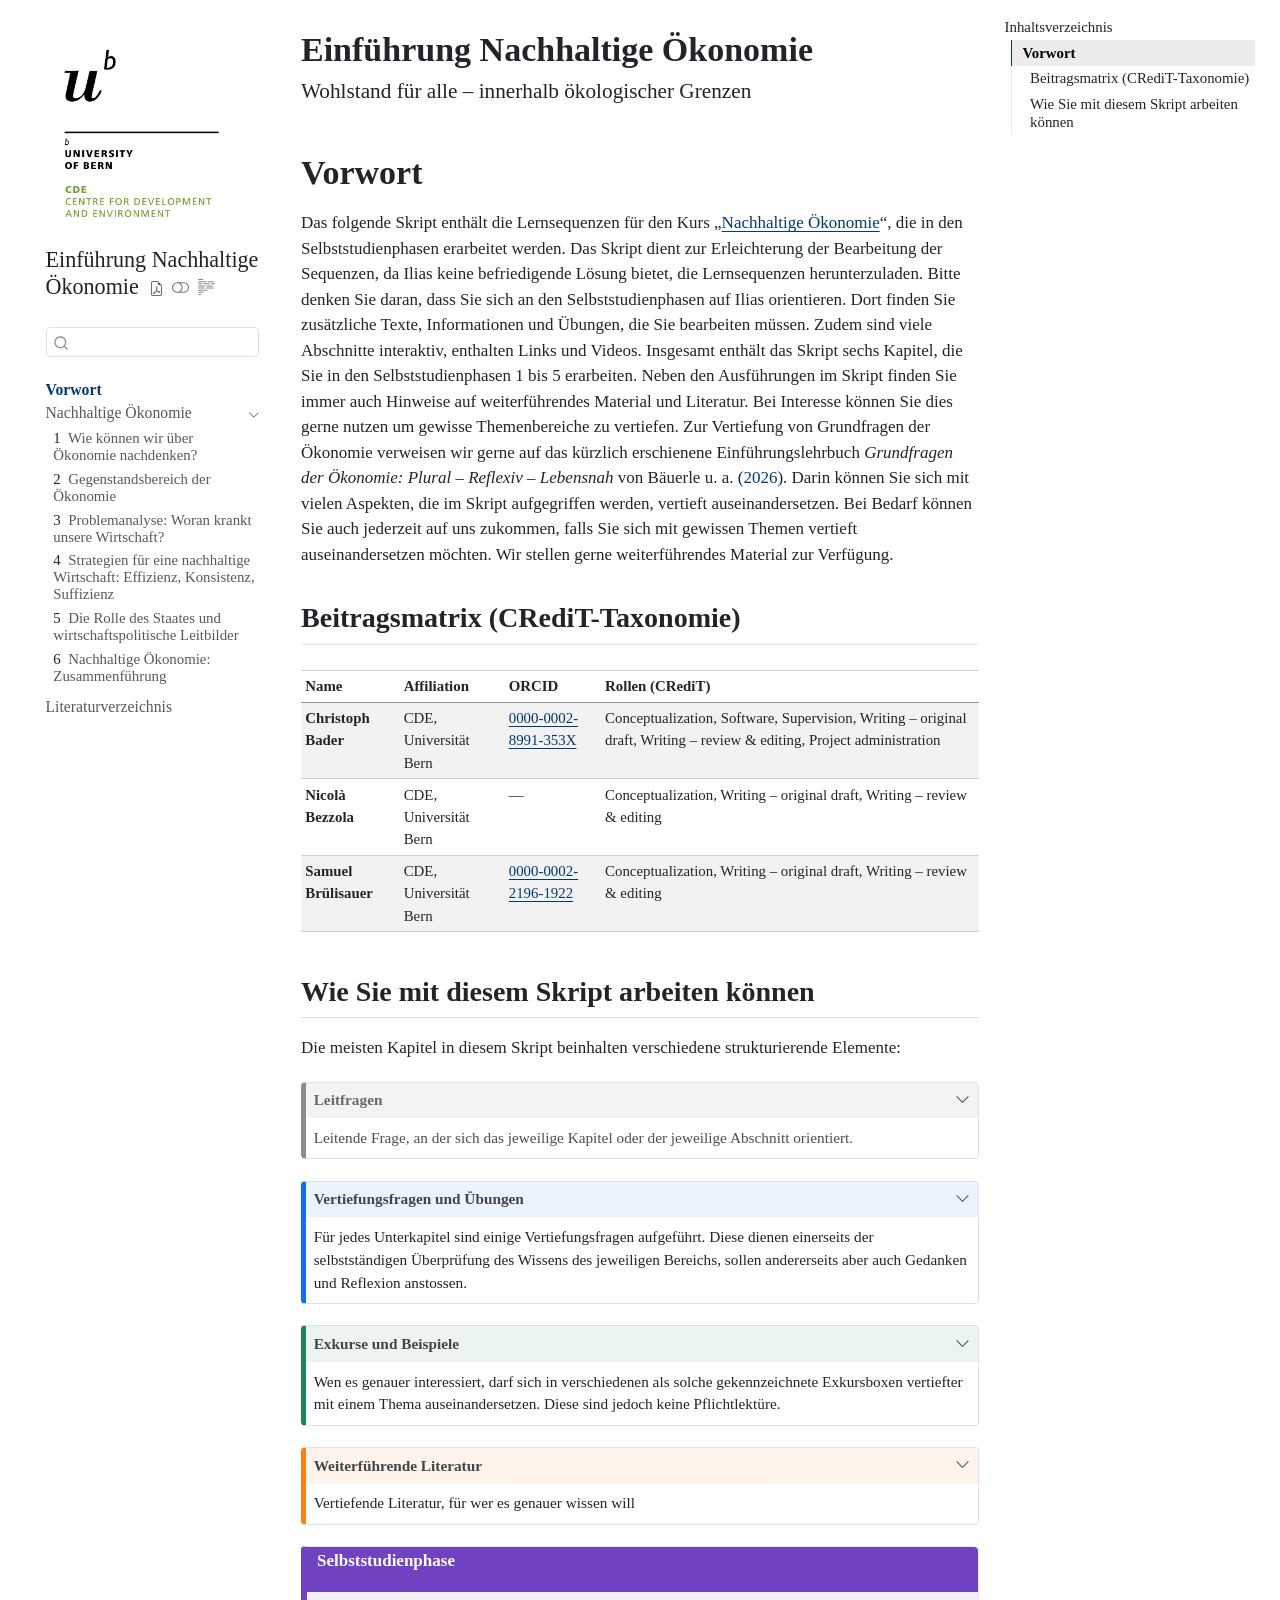
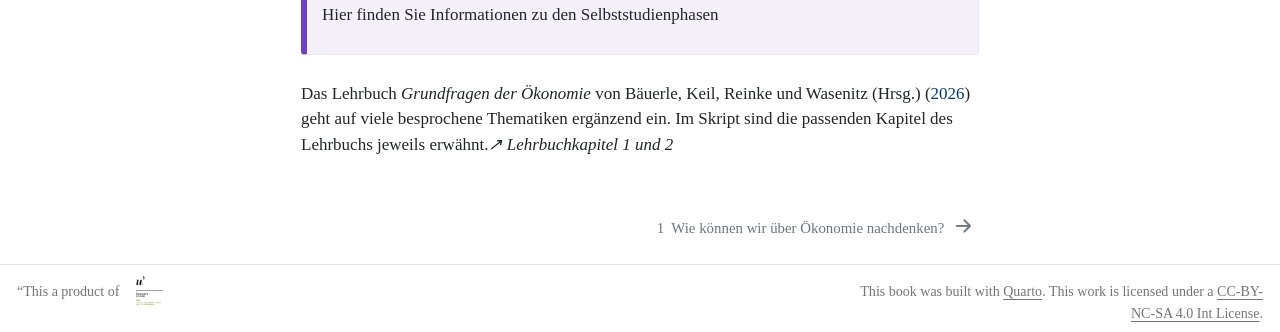
==== commit 6a9de0b0: "initial" ====
--- a/docs/index.html
+++ b/docs/index.html
@@ -1,5 +1,5 @@
 <!DOCTYPE html>
-<html xmlns="http://www.w3.org/1999/xhtml" lang="de" xml:lang="de"><head>
+<html xmlns="http://www.w3.org/1999/xhtml" lang="de-CH" xml:lang="de-CH"><head>
 
 <meta charset="utf-8">
 <meta name="generator" content="quarto-1.9.38">
@@ -416,7 +416,7 @@
 
 <section id="vorwort" class="level1 unnumbered">
 <h1 class="unnumbered">Vorwort</h1>
-<p>Das folgende Skript enthält die Lernsequenzen für den Kurs „<a href="https://ilias.unibe.ch/go/crs/3443640">Nachhaltige Ökonomie</a>“, die in den Selbststudienphasen erarbeitet werden. Das Skript dient zur Erleichterung der Bearbeitung der Sequenzen, da Ilias keine befriedigende Lösung bietet, die Lernsequenzen herunterzuladen. Bitte denken Sie daran, dass Sie sich an den Selbststudienphasen auf Ilias orientieren. Dort finden Sie zusätzliche Texte, Informationen und Übungen, die Sie bearbeiten müssen. Zudem sind viele Abschnitte interaktiv, enthalten Links und Videos. Insgesamt enthält das Skript sechs Kapitel, die Sie in den Selbststudienphasen 1 bis 5 erarbeiten. Neben den Ausführungen im Skript finden Sie immer auch Hinweise auf weiterführendes Material und Literatur. Bei Interesse können Sie dies gerne nutzen um gewisse Themenbereiche zu vertiefen. Zur Vertiefung von Grundfragen der Ökonomie verweisen wir gerne auf das kürzlich erschienene Einführungslehrbuch <em>Grundfragen der Ökonomie: Plural – Reflexiv – Lebensnah</em> von Bäuerle et al.&nbsp;(2026) <span class="citation" data-cites="bauerleGrundfragenOkonomie2026">(<a href="references.html#ref-bauerleGrundfragenOkonomie2026" role="doc-biblioref">Bäuerle u.&nbsp;a. 2026</a>)</span>. Darin können Sie sich mit vielen Aspekten, die im Skript aufgegriffen werden, vertieft auseinandersetzen. Bei Bedarf können Sie auch jederzeit auf uns zukommen, falls Sie sich mit gewissen Themen vertieft auseinandersetzen möchten. Wir stellen gerne weiterführendes Material zur Verfügung.</p>
+<p>Das folgende Skript enthält die Lernsequenzen für den Kurs „<a href="https://ilias.unibe.ch/go/crs/3701540" target="_blank">Nachhaltige Ökonomie</a>“, die in den Selbststudienphasen erarbeitet werden. Das Skript dient zur Erleichterung der Bearbeitung der Sequenzen, da Ilias keine befriedigende Lösung bietet, die Lernsequenzen herunterzuladen. Bitte denken Sie daran, dass Sie sich an den Selbststudienphasen auf Ilias orientieren. Dort finden Sie zusätzliche Texte, Informationen und Übungen, die Sie bearbeiten müssen. Zudem sind viele Abschnitte interaktiv, enthalten Links und Videos. Insgesamt enthält das Skript sechs Kapitel, die Sie in den Selbststudienphasen 1 bis 5 erarbeiten. Neben den Ausführungen im Skript finden Sie immer auch Hinweise auf weiterführendes Material und Literatur. Bei Interesse können Sie dies gerne nutzen um gewisse Themenbereiche zu vertiefen. Zur Vertiefung von Grundfragen der Ökonomie verweisen wir gerne auf das kürzlich erschienene Einführungslehrbuch <em>Grundfragen der Ökonomie: Plural – Reflexiv – Lebensnah</em> von <span class="citation" data-cites="bauerleGrundfragenOkonomie2026">Bäuerle u.&nbsp;a. (<a href="references.html#ref-bauerleGrundfragenOkonomie2026" role="doc-biblioref">2026</a>)</span>. Darin können Sie sich mit vielen Aspekten, die im Skript aufgegriffen werden, vertieft auseinandersetzen. Bei Bedarf können Sie auch jederzeit auf uns zukommen, falls Sie sich mit gewissen Themen vertieft auseinandersetzen möchten. Wir stellen gerne weiterführendes Material zur Verfügung.</p>
 <section id="beitragsmatrix-credit-taxonomie" class="level2 unnumbered">
 <h2 class="unnumbered anchored" data-anchor-id="beitragsmatrix-credit-taxonomie">Beitragsmatrix (CRediT-Taxonomie)</h2>
 <div class="cell">
@@ -479,7 +479,7 @@
 <i class="callout-icon no-icon"></i>
 </div>
 <div class="callout-title-container flex-fill">
-<span class="screen-reader-only">Hinweis</span>Vertiefungsfragen
+<span class="screen-reader-only">Hinweis</span>Vertiefungsfragen und Übungen
 </div>
 <div class="callout-btn-toggle d-inline-block border-0 py-1 ps-1 pe-0 float-end"><i class="callout-toggle"></i></div>
 </div>
@@ -495,7 +495,7 @@
 <i class="callout-icon no-icon"></i>
 </div>
 <div class="callout-title-container flex-fill">
-<span class="screen-reader-only">Tipp</span>Exkurse
+<span class="screen-reader-only">Tipp</span>Exkurse und Beispiele
 </div>
 <div class="callout-btn-toggle d-inline-block border-0 py-1 ps-1 pe-0 float-end"><i class="callout-toggle"></i></div>
 </div>
@@ -529,7 +529,7 @@
 <p>Hier finden Sie Informationen zu den Selbststudienphasen</p>
 </div>
 </div>
-<p>Das Lehrbuch <em>Grundfragen der Ökonomie</em> von Bäuerle, Keil, Reinke und Wasenitz (Hrsg.) geht auf viele besprochene Thematiken ergänzend ein. Im Skript sind die passenden Kapitel des Lehrbuchs jeweils erwähnt.<em>↗ Lehrbuchkapitel 1 und 2</em></p>
+<p>Das Lehrbuch <em>Grundfragen der Ökonomie</em> von Bäuerle, Keil, Reinke und Wasenitz (Hrsg.) <span class="citation" data-cites="bauerleGrundfragenOkonomie2026">(<a href="references.html#ref-bauerleGrundfragenOkonomie2026" role="doc-biblioref">2026</a>)</span> geht auf viele besprochene Thematiken ergänzend ein. Im Skript sind die passenden Kapitel des Lehrbuchs jeweils erwähnt.<em>↗ Lehrbuchkapitel 1 und 2</em></p>
 
 
 <div id="refs" class="references csl-bib-body hanging-indent" role="list" style="display: none">
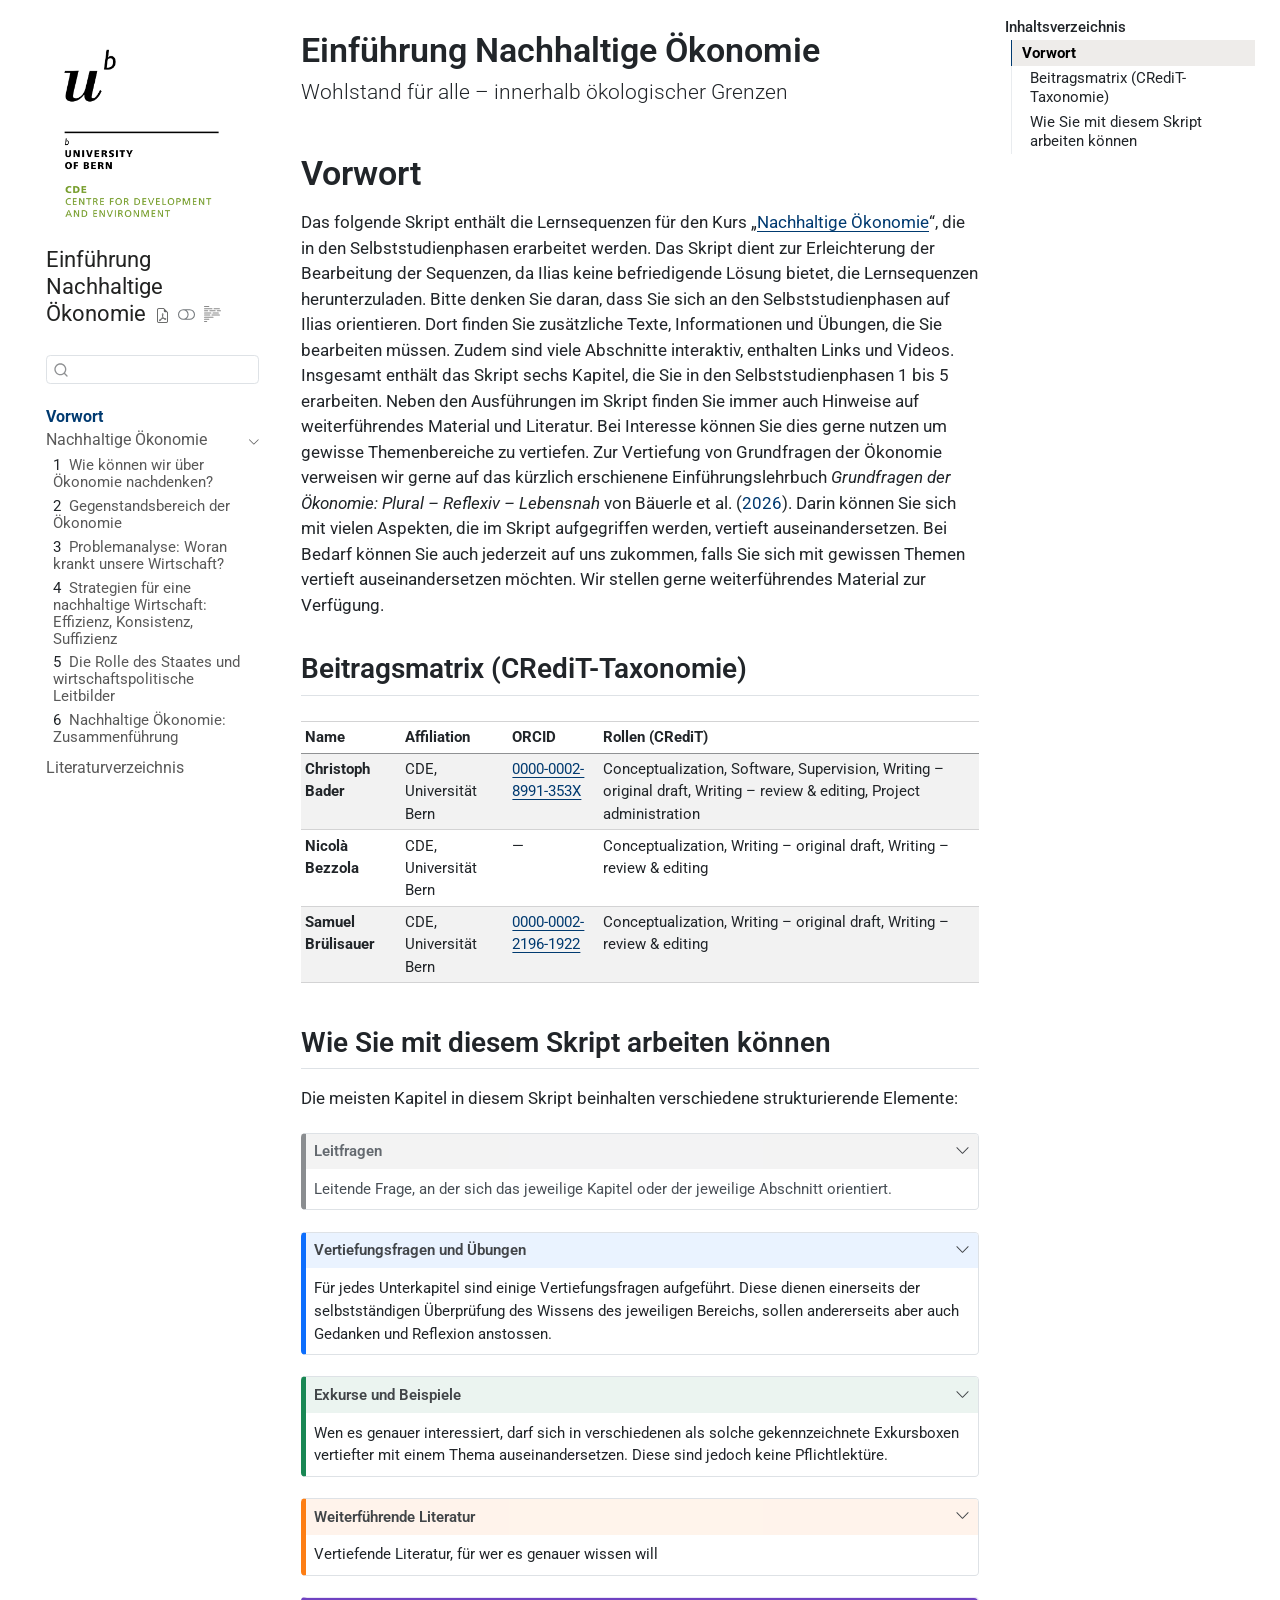
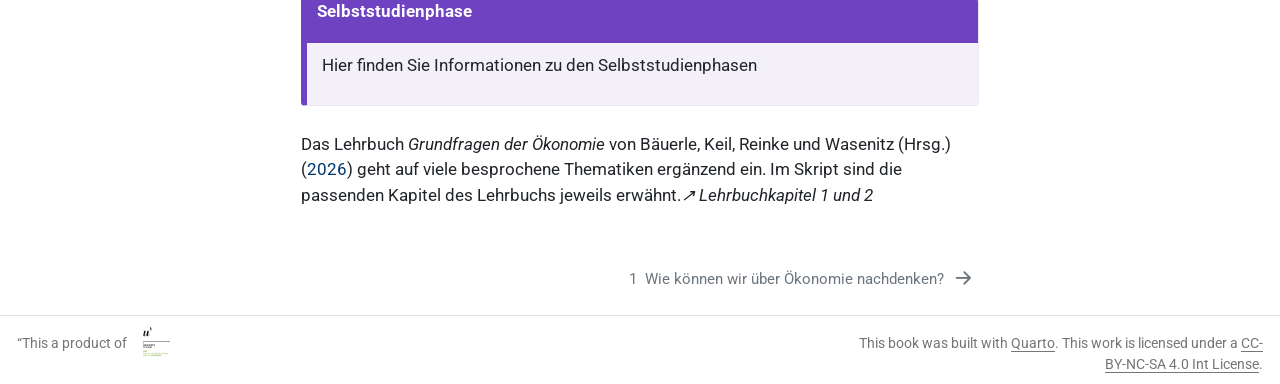
==== commit 3eb7670d: "initial" ====
--- a/docs/index.html
+++ b/docs/index.html
@@ -2,7 +2,7 @@
 <html xmlns="http://www.w3.org/1999/xhtml" lang="de-CH" xml:lang="de-CH"><head>
 
 <meta charset="utf-8">
-<meta name="generator" content="quarto-1.9.38">
+<meta name="generator" content="quarto-1.10.18">
 
 <meta name="viewport" content="width=device-width, initial-scale=1.0, user-scalable=yes">
 
@@ -12,10 +12,13 @@
 /* Default styles provided by pandoc.
 ** See https://pandoc.org/MANUAL.html#variables-for-html for config info.
 */
-code{white-space: pre-wrap;}
 span.smallcaps{font-variant: small-caps;}
-div.columns{display: flex; gap: min(4vw, 1.5em);}
-div.column{flex: auto; overflow-x: auto;}
+div.columns{display: flex; gap: 1.5em;}
+div.column{flex: auto;}
+@media screen {
+div.columns{gap: min(4vw, 1.5em);}
+div.column{overflow-x: auto;}
+}
 div.hanging-indent{margin-left: 1.5em; text-indent: -1.5em;}
 ul.task-list{list-style: none;}
 ul.task-list li input[type="checkbox"] {
@@ -60,14 +63,14 @@
 <script src="site_libs/quarto-html/tippy.umd.min.js"></script>
 <script src="site_libs/quarto-html/anchor.min.js"></script>
 <link href="site_libs/quarto-html/tippy.css" rel="stylesheet">
-<link href="site_libs/quarto-html/quarto-syntax-highlighting-15634bcf2e68342d4ad2dfa704d543f6.css" rel="stylesheet" class="quarto-color-scheme" id="quarto-text-highlighting-styles">
-<link href="site_libs/quarto-html/quarto-syntax-highlighting-dark-0a6b7249c26820e032cb0bd839ff02b1.css" rel="stylesheet" class="quarto-color-scheme quarto-color-alternate" id="quarto-text-highlighting-styles">
-<link href="site_libs/quarto-html/quarto-syntax-highlighting-15634bcf2e68342d4ad2dfa704d543f6.css" rel="stylesheet" class="quarto-color-scheme-extra" id="quarto-text-highlighting-styles">
+<link href="site_libs/quarto-html/quarto-syntax-highlighting-64a204ab8560d761af7679ceaba22944.css" rel="stylesheet" class="quarto-color-scheme" id="quarto-text-highlighting-styles">
+<link href="site_libs/quarto-html/quarto-syntax-highlighting-dark-b85bc7c33db8c58e0ec93c3465666fed.css" rel="stylesheet" class="quarto-color-scheme quarto-color-alternate" id="quarto-text-highlighting-styles">
+<link href="site_libs/quarto-html/quarto-syntax-highlighting-64a204ab8560d761af7679ceaba22944.css" rel="stylesheet" class="quarto-color-scheme-extra" id="quarto-text-highlighting-styles">
 <script src="site_libs/bootstrap/bootstrap.min.js"></script>
 <link href="site_libs/bootstrap/bootstrap-icons.css" rel="stylesheet">
-<link href="site_libs/bootstrap/bootstrap-bd1453fb85cc1d86fb6d12350ad10201.min.css" rel="stylesheet" append-hash="true" class="quarto-color-scheme" id="quarto-bootstrap" data-mode="light">
-<link href="site_libs/bootstrap/bootstrap-dark-e8282bee7637e0ceba70fdf198bf2ab0.min.css" rel="stylesheet" append-hash="true" class="quarto-color-scheme quarto-color-alternate" id="quarto-bootstrap" data-mode="dark">
-<link href="site_libs/bootstrap/bootstrap-bd1453fb85cc1d86fb6d12350ad10201.min.css" rel="stylesheet" append-hash="true" class="quarto-color-scheme-extra" id="quarto-bootstrap" data-mode="light">
+<link href="site_libs/bootstrap/bootstrap-402df6278987b1c1cf6c287f8ba8e55b.min.css" rel="stylesheet" append-hash="true" class="quarto-color-scheme" id="quarto-bootstrap" data-mode="light">
+<link href="site_libs/bootstrap/bootstrap-dark-db150b37408ade8d98d47d3c9edab02a.min.css" rel="stylesheet" append-hash="true" class="quarto-color-scheme quarto-color-alternate" id="quarto-bootstrap" data-mode="dark">
+<link href="site_libs/bootstrap/bootstrap-402df6278987b1c1cf6c287f8ba8e55b.min.css" rel="stylesheet" append-hash="true" class="quarto-color-scheme-extra" id="quarto-bootstrap" data-mode="light">
 <script id="quarto-search-options" type="application/json">{
   "location": "sidebar",
   "copy-button": false,
@@ -99,6 +102,9 @@
 
 <link href="site_libs/lightable-0.0.1/lightable.css" rel="stylesheet">
 
+<link rel="preconnect" href="https://fonts.googleapis.com">
+<link rel="preconnect" href="https://fonts.gstatic.com" crossorigin="">
+<link href="https://fonts.googleapis.com/css2?family=Roboto:ital,wght@0,400;0,700;1,400;1,700&amp;family=Fira+Code:wght@400;500&amp;display=swap" rel="stylesheet">
 
 
 <link rel="stylesheet" href="webex.css">
@@ -416,7 +422,7 @@
 
 <section id="vorwort" class="level1 unnumbered">
 <h1 class="unnumbered">Vorwort</h1>
-<p>Das folgende Skript enthält die Lernsequenzen für den Kurs „<a href="https://ilias.unibe.ch/go/crs/3701540" target="_blank">Nachhaltige Ökonomie</a>“, die in den Selbststudienphasen erarbeitet werden. Das Skript dient zur Erleichterung der Bearbeitung der Sequenzen, da Ilias keine befriedigende Lösung bietet, die Lernsequenzen herunterzuladen. Bitte denken Sie daran, dass Sie sich an den Selbststudienphasen auf Ilias orientieren. Dort finden Sie zusätzliche Texte, Informationen und Übungen, die Sie bearbeiten müssen. Zudem sind viele Abschnitte interaktiv, enthalten Links und Videos. Insgesamt enthält das Skript sechs Kapitel, die Sie in den Selbststudienphasen 1 bis 5 erarbeiten. Neben den Ausführungen im Skript finden Sie immer auch Hinweise auf weiterführendes Material und Literatur. Bei Interesse können Sie dies gerne nutzen um gewisse Themenbereiche zu vertiefen. Zur Vertiefung von Grundfragen der Ökonomie verweisen wir gerne auf das kürzlich erschienene Einführungslehrbuch <em>Grundfragen der Ökonomie: Plural – Reflexiv – Lebensnah</em> von <span class="citation" data-cites="bauerleGrundfragenOkonomie2026">Bäuerle u.&nbsp;a. (<a href="references.html#ref-bauerleGrundfragenOkonomie2026" role="doc-biblioref">2026</a>)</span>. Darin können Sie sich mit vielen Aspekten, die im Skript aufgegriffen werden, vertieft auseinandersetzen. Bei Bedarf können Sie auch jederzeit auf uns zukommen, falls Sie sich mit gewissen Themen vertieft auseinandersetzen möchten. Wir stellen gerne weiterführendes Material zur Verfügung.</p>
+<p>Das folgende Skript enthält die Lernsequenzen für den Kurs „<a href="https://ilias.unibe.ch/go/crs/3701540" target="_blank">Nachhaltige Ökonomie</a>“, die in den Selbststudienphasen erarbeitet werden. Das Skript dient zur Erleichterung der Bearbeitung der Sequenzen, da Ilias keine befriedigende Lösung bietet, die Lernsequenzen herunterzuladen. Bitte denken Sie daran, dass Sie sich an den Selbststudienphasen auf Ilias orientieren. Dort finden Sie zusätzliche Texte, Informationen und Übungen, die Sie bearbeiten müssen. Zudem sind viele Abschnitte interaktiv, enthalten Links und Videos. Insgesamt enthält das Skript sechs Kapitel, die Sie in den Selbststudienphasen 1 bis 5 erarbeiten. Neben den Ausführungen im Skript finden Sie immer auch Hinweise auf weiterführendes Material und Literatur. Bei Interesse können Sie dies gerne nutzen um gewisse Themenbereiche zu vertiefen. Zur Vertiefung von Grundfragen der Ökonomie verweisen wir gerne auf das kürzlich erschienene Einführungslehrbuch <em>Grundfragen der Ökonomie: Plural – Reflexiv – Lebensnah</em> von <span class="citation" data-cites="bauerleGrundfragenOkonomie2026">Bäuerle et al. (<a href="references.html#ref-bauerleGrundfragenOkonomie2026" role="doc-biblioref">2026</a>)</span>. Darin können Sie sich mit vielen Aspekten, die im Skript aufgegriffen werden, vertieft auseinandersetzen. Bei Bedarf können Sie auch jederzeit auf uns zukommen, falls Sie sich mit gewissen Themen vertieft auseinandersetzen möchten. Wir stellen gerne weiterführendes Material zur Verfügung.</p>
 <section id="beitragsmatrix-credit-taxonomie" class="level2 unnumbered">
 <h2 class="unnumbered anchored" data-anchor-id="beitragsmatrix-credit-taxonomie">Beitragsmatrix (CRediT-Taxonomie)</h2>
 <div class="cell">
@@ -2136,7 +2142,7 @@
 <footer class="footer">
   <div class="nav-footer">
     <div class="nav-footer-left">
-<p>“This a product of <a href="www.cde.unibe.ch/"><img src=".\images/cdelogo_e.png" class="img-fluid" style="width: auto; height: 35px; padding-left: 10px; padding-right: 10px; margin-bottom:5px;"></a></p>
+<p>“This a product of <a href="www.cde.unibe.ch/"><img src="./images/cdelogo_e.png" class="img-fluid" style="width: auto; height: 35px; padding-left: 10px; padding-right: 10px; margin-bottom:5px;"></a></p>
 </div>   
     <div class="nav-footer-center">
       &nbsp;
--- a/docs/site_libs/quarto-html/quarto-syntax-highlighting-64a204ab8560d761af7679ceaba22944.css
+++ b/docs/site_libs/quarto-html/quarto-syntax-highlighting-64a204ab8560d761af7679ceaba22944.css
@@ -0,0 +1,236 @@
+/* quarto syntax highlight colors */
+:root {
+  --quarto-hl-ot-color: #003B4F;
+  --quarto-hl-at-color: #657422;
+  --quarto-hl-ss-color: #20794D;
+  --quarto-hl-an-color: #5E5E5E;
+  --quarto-hl-fu-color: #4758AB;
+  --quarto-hl-st-color: #20794D;
+  --quarto-hl-cf-color: #003B4F;
+  --quarto-hl-op-color: #5E5E5E;
+  --quarto-hl-er-color: #AD0000;
+  --quarto-hl-bn-color: #AD0000;
+  --quarto-hl-al-color: #AD0000;
+  --quarto-hl-va-color: #111111;
+  --quarto-hl-bu-color: inherit;
+  --quarto-hl-ex-color: inherit;
+  --quarto-hl-pp-color: #AD0000;
+  --quarto-hl-in-color: #5E5E5E;
+  --quarto-hl-vs-color: #20794D;
+  --quarto-hl-wa-color: #5E5E5E;
+  --quarto-hl-do-color: #5E5E5E;
+  --quarto-hl-im-color: #00769E;
+  --quarto-hl-ch-color: #20794D;
+  --quarto-hl-dt-color: #AD0000;
+  --quarto-hl-fl-color: #AD0000;
+  --quarto-hl-co-color: #5E5E5E;
+  --quarto-hl-cv-color: #5E5E5E;
+  --quarto-hl-cn-color: #8f5902;
+  --quarto-hl-sc-color: #5E5E5E;
+  --quarto-hl-dv-color: #AD0000;
+  --quarto-hl-kw-color: #003B4F;
+}
+
+/* other quarto variables */
+:root {
+  --quarto-font-monospace: SFMono-Regular, Menlo, Monaco, Consolas, "Liberation Mono", "Courier New", monospace;
+}
+
+/* syntax highlight based on Pandoc's rules */
+pre > code.sourceCode > span {
+  color: #003B4F;
+}
+
+code.sourceCode > span {
+  color: #003B4F;
+}
+
+div.sourceCode,
+div.sourceCode pre.sourceCode {
+  color: #003B4F;
+}
+
+/* Normal */
+code span {
+  color: #003B4F;
+}
+
+/* Alert */
+code span.al {
+  color: #AD0000;
+  font-style: inherit;
+}
+
+/* Annotation */
+code span.an {
+  color: #5E5E5E;
+  font-style: inherit;
+}
+
+/* Attribute */
+code span.at {
+  color: #657422;
+  font-style: inherit;
+}
+
+/* BaseN */
+code span.bn {
+  color: #AD0000;
+  font-style: inherit;
+}
+
+/* BuiltIn */
+code span.bu {
+  font-style: inherit;
+}
+
+/* ControlFlow */
+code span.cf {
+  color: #003B4F;
+  font-weight: bold;
+  font-style: inherit;
+}
+
+/* Char */
+code span.ch {
+  color: #20794D;
+  font-style: inherit;
+}
+
+/* Constant */
+code span.cn {
+  color: #8f5902;
+  font-style: inherit;
+}
+
+/* Comment */
+code span.co {
+  color: #5E5E5E;
+  font-style: inherit;
+}
+
+/* CommentVar */
+code span.cv {
+  color: #5E5E5E;
+  font-style: italic;
+}
+
+/* Documentation */
+code span.do {
+  color: #5E5E5E;
+  font-style: italic;
+}
+
+/* DataType */
+code span.dt {
+  color: #AD0000;
+  font-style: inherit;
+}
+
+/* DecVal */
+code span.dv {
+  color: #AD0000;
+  font-style: inherit;
+}
+
+/* Error */
+code span.er {
+  color: #AD0000;
+  font-style: inherit;
+}
+
+/* Extension */
+code span.ex {
+  font-style: inherit;
+}
+
+/* Float */
+code span.fl {
+  color: #AD0000;
+  font-style: inherit;
+}
+
+/* Function */
+code span.fu {
+  color: #4758AB;
+  font-style: inherit;
+}
+
+/* Import */
+code span.im {
+  color: #00769E;
+  font-style: inherit;
+}
+
+/* Information */
+code span.in {
+  color: #5E5E5E;
+  font-style: inherit;
+}
+
+/* Keyword */
+code span.kw {
+  color: #003B4F;
+  font-weight: bold;
+  font-style: inherit;
+}
+
+/* Operator */
+code span.op {
+  color: #5E5E5E;
+  font-style: inherit;
+}
+
+/* Other */
+code span.ot {
+  color: #003B4F;
+  font-style: inherit;
+}
+
+/* Preprocessor */
+code span.pp {
+  color: #AD0000;
+  font-style: inherit;
+}
+
+/* SpecialChar */
+code span.sc {
+  color: #5E5E5E;
+  font-style: inherit;
+}
+
+/* SpecialString */
+code span.ss {
+  color: #20794D;
+  font-style: inherit;
+}
+
+/* String */
+code span.st {
+  color: #20794D;
+  font-style: inherit;
+}
+
+/* Variable */
+code span.va {
+  color: #111111;
+  font-style: inherit;
+}
+
+/* VerbatimString */
+code span.vs {
+  color: #20794D;
+  font-style: inherit;
+}
+
+/* Warning */
+code span.wa {
+  color: #5E5E5E;
+  font-style: italic;
+}
+
+.prevent-inlining {
+  content: "</";
+}
+
+/*# sourceMappingURL=9d8d5bb603a83b8298b89080a598c93b.css.map */
--- a/docs/site_libs/quarto-html/quarto-syntax-highlighting-dark-b85bc7c33db8c58e0ec93c3465666fed.css
+++ b/docs/site_libs/quarto-html/quarto-syntax-highlighting-dark-b85bc7c33db8c58e0ec93c3465666fed.css
@@ -0,0 +1,219 @@
+/* quarto syntax highlight colors */
+:root {
+  --quarto-hl-al-color: #f07178;
+  --quarto-hl-an-color: #d4d0ab;
+  --quarto-hl-at-color: #00e0e0;
+  --quarto-hl-bn-color: #d4d0ab;
+  --quarto-hl-bu-color: #abe338;
+  --quarto-hl-ch-color: #abe338;
+  --quarto-hl-co-color: #f8f8f2;
+  --quarto-hl-cv-color: #ffd700;
+  --quarto-hl-cn-color: #ffd700;
+  --quarto-hl-cf-color: #ffa07a;
+  --quarto-hl-dt-color: #ffa07a;
+  --quarto-hl-dv-color: #d4d0ab;
+  --quarto-hl-do-color: #f8f8f2;
+  --quarto-hl-er-color: #f07178;
+  --quarto-hl-ex-color: #00e0e0;
+  --quarto-hl-fl-color: #d4d0ab;
+  --quarto-hl-fu-color: #ffa07a;
+  --quarto-hl-im-color: #abe338;
+  --quarto-hl-in-color: #d4d0ab;
+  --quarto-hl-kw-color: #ffa07a;
+  --quarto-hl-op-color: #ffa07a;
+  --quarto-hl-ot-color: #00e0e0;
+  --quarto-hl-pp-color: #dcc6e0;
+  --quarto-hl-re-color: #00e0e0;
+  --quarto-hl-sc-color: #abe338;
+  --quarto-hl-ss-color: #abe338;
+  --quarto-hl-st-color: #abe338;
+  --quarto-hl-va-color: #00e0e0;
+  --quarto-hl-vs-color: #abe338;
+  --quarto-hl-wa-color: #dcc6e0;
+}
+
+/* other quarto variables */
+:root {
+  --quarto-font-monospace: SFMono-Regular, Menlo, Monaco, Consolas, "Liberation Mono", "Courier New", monospace;
+}
+
+/* syntax highlight based on Pandoc's rules */
+pre > code.sourceCode > span {
+  color: #f8f8f2;
+}
+
+code.sourceCode > span {
+  color: #f8f8f2;
+}
+
+div.sourceCode,
+div.sourceCode pre.sourceCode {
+  color: #f8f8f2;
+}
+
+/* Normal */
+code span {
+  color: #f8f8f2;
+}
+
+/* Alert */
+code span.al {
+  color: #f07178;
+}
+
+/* Annotation */
+code span.an {
+  color: #d4d0ab;
+}
+
+/* Attribute */
+code span.at {
+  color: #00e0e0;
+}
+
+/* BaseN */
+code span.bn {
+  color: #d4d0ab;
+}
+
+/* BuiltIn */
+code span.bu {
+  color: #abe338;
+}
+
+/* ControlFlow */
+code span.cf {
+  font-weight: bold;
+  color: #ffa07a;
+}
+
+/* Char */
+code span.ch {
+  color: #abe338;
+}
+
+/* Constant */
+code span.cn {
+  color: #ffd700;
+}
+
+/* Comment */
+code span.co {
+  font-style: italic;
+  color: #f8f8f2;
+}
+
+/* CommentVar */
+code span.cv {
+  color: #ffd700;
+}
+
+/* Documentation */
+code span.do {
+  color: #f8f8f2;
+}
+
+/* DataType */
+code span.dt {
+  color: #ffa07a;
+}
+
+/* DecVal */
+code span.dv {
+  color: #d4d0ab;
+}
+
+/* Error */
+code span.er {
+  color: #f07178;
+  text-decoration: underline;
+}
+
+/* Extension */
+code span.ex {
+  font-weight: bold;
+  color: #00e0e0;
+}
+
+/* Float */
+code span.fl {
+  color: #d4d0ab;
+}
+
+/* Function */
+code span.fu {
+  color: #ffa07a;
+}
+
+/* Import */
+code span.im {
+  color: #abe338;
+}
+
+/* Information */
+code span.in {
+  color: #d4d0ab;
+}
+
+/* Keyword */
+code span.kw {
+  font-weight: bold;
+  color: #ffa07a;
+}
+
+/* Operator */
+code span.op {
+  color: #ffa07a;
+}
+
+/* Other */
+code span.ot {
+  color: #00e0e0;
+}
+
+/* Preprocessor */
+code span.pp {
+  color: #dcc6e0;
+}
+
+/* RegionMarker */
+code span.re {
+  background-color: #f8f8f2;
+  color: #00e0e0;
+}
+
+/* SpecialChar */
+code span.sc {
+  color: #abe338;
+}
+
+/* SpecialString */
+code span.ss {
+  color: #abe338;
+}
+
+/* String */
+code span.st {
+  color: #abe338;
+}
+
+/* Variable */
+code span.va {
+  color: #00e0e0;
+}
+
+/* VerbatimString */
+code span.vs {
+  color: #abe338;
+}
+
+/* Warning */
+code span.wa {
+  color: #dcc6e0;
+}
+
+.prevent-inlining {
+  content: "</";
+}
+
+/*# sourceMappingURL=4ed8f1090dec6531da29ab00902aa718.css.map */
--- a/docs/site_libs/quarto-html/quarto-syntax-highlighting-64a204ab8560d761af7679ceaba22944.css
+++ b/docs/site_libs/quarto-html/quarto-syntax-highlighting-64a204ab8560d761af7679ceaba22944.css
@@ -0,0 +1,236 @@
+/* quarto syntax highlight colors */
+:root {
+  --quarto-hl-ot-color: #003B4F;
+  --quarto-hl-at-color: #657422;
+  --quarto-hl-ss-color: #20794D;
+  --quarto-hl-an-color: #5E5E5E;
+  --quarto-hl-fu-color: #4758AB;
+  --quarto-hl-st-color: #20794D;
+  --quarto-hl-cf-color: #003B4F;
+  --quarto-hl-op-color: #5E5E5E;
+  --quarto-hl-er-color: #AD0000;
+  --quarto-hl-bn-color: #AD0000;
+  --quarto-hl-al-color: #AD0000;
+  --quarto-hl-va-color: #111111;
+  --quarto-hl-bu-color: inherit;
+  --quarto-hl-ex-color: inherit;
+  --quarto-hl-pp-color: #AD0000;
+  --quarto-hl-in-color: #5E5E5E;
+  --quarto-hl-vs-color: #20794D;
+  --quarto-hl-wa-color: #5E5E5E;
+  --quarto-hl-do-color: #5E5E5E;
+  --quarto-hl-im-color: #00769E;
+  --quarto-hl-ch-color: #20794D;
+  --quarto-hl-dt-color: #AD0000;
+  --quarto-hl-fl-color: #AD0000;
+  --quarto-hl-co-color: #5E5E5E;
+  --quarto-hl-cv-color: #5E5E5E;
+  --quarto-hl-cn-color: #8f5902;
+  --quarto-hl-sc-color: #5E5E5E;
+  --quarto-hl-dv-color: #AD0000;
+  --quarto-hl-kw-color: #003B4F;
+}
+
+/* other quarto variables */
+:root {
+  --quarto-font-monospace: SFMono-Regular, Menlo, Monaco, Consolas, "Liberation Mono", "Courier New", monospace;
+}
+
+/* syntax highlight based on Pandoc's rules */
+pre > code.sourceCode > span {
+  color: #003B4F;
+}
+
+code.sourceCode > span {
+  color: #003B4F;
+}
+
+div.sourceCode,
+div.sourceCode pre.sourceCode {
+  color: #003B4F;
+}
+
+/* Normal */
+code span {
+  color: #003B4F;
+}
+
+/* Alert */
+code span.al {
+  color: #AD0000;
+  font-style: inherit;
+}
+
+/* Annotation */
+code span.an {
+  color: #5E5E5E;
+  font-style: inherit;
+}
+
+/* Attribute */
+code span.at {
+  color: #657422;
+  font-style: inherit;
+}
+
+/* BaseN */
+code span.bn {
+  color: #AD0000;
+  font-style: inherit;
+}
+
+/* BuiltIn */
+code span.bu {
+  font-style: inherit;
+}
+
+/* ControlFlow */
+code span.cf {
+  color: #003B4F;
+  font-weight: bold;
+  font-style: inherit;
+}
+
+/* Char */
+code span.ch {
+  color: #20794D;
+  font-style: inherit;
+}
+
+/* Constant */
+code span.cn {
+  color: #8f5902;
+  font-style: inherit;
+}
+
+/* Comment */
+code span.co {
+  color: #5E5E5E;
+  font-style: inherit;
+}
+
+/* CommentVar */
+code span.cv {
+  color: #5E5E5E;
+  font-style: italic;
+}
+
+/* Documentation */
+code span.do {
+  color: #5E5E5E;
+  font-style: italic;
+}
+
+/* DataType */
+code span.dt {
+  color: #AD0000;
+  font-style: inherit;
+}
+
+/* DecVal */
+code span.dv {
+  color: #AD0000;
+  font-style: inherit;
+}
+
+/* Error */
+code span.er {
+  color: #AD0000;
+  font-style: inherit;
+}
+
+/* Extension */
+code span.ex {
+  font-style: inherit;
+}
+
+/* Float */
+code span.fl {
+  color: #AD0000;
+  font-style: inherit;
+}
+
+/* Function */
+code span.fu {
+  color: #4758AB;
+  font-style: inherit;
+}
+
+/* Import */
+code span.im {
+  color: #00769E;
+  font-style: inherit;
+}
+
+/* Information */
+code span.in {
+  color: #5E5E5E;
+  font-style: inherit;
+}
+
+/* Keyword */
+code span.kw {
+  color: #003B4F;
+  font-weight: bold;
+  font-style: inherit;
+}
+
+/* Operator */
+code span.op {
+  color: #5E5E5E;
+  font-style: inherit;
+}
+
+/* Other */
+code span.ot {
+  color: #003B4F;
+  font-style: inherit;
+}
+
+/* Preprocessor */
+code span.pp {
+  color: #AD0000;
+  font-style: inherit;
+}
+
+/* SpecialChar */
+code span.sc {
+  color: #5E5E5E;
+  font-style: inherit;
+}
+
+/* SpecialString */
+code span.ss {
+  color: #20794D;
+  font-style: inherit;
+}
+
+/* String */
+code span.st {
+  color: #20794D;
+  font-style: inherit;
+}
+
+/* Variable */
+code span.va {
+  color: #111111;
+  font-style: inherit;
+}
+
+/* VerbatimString */
+code span.vs {
+  color: #20794D;
+  font-style: inherit;
+}
+
+/* Warning */
+code span.wa {
+  color: #5E5E5E;
+  font-style: italic;
+}
+
+.prevent-inlining {
+  content: "</";
+}
+
+/*# sourceMappingURL=9d8d5bb603a83b8298b89080a598c93b.css.map */
